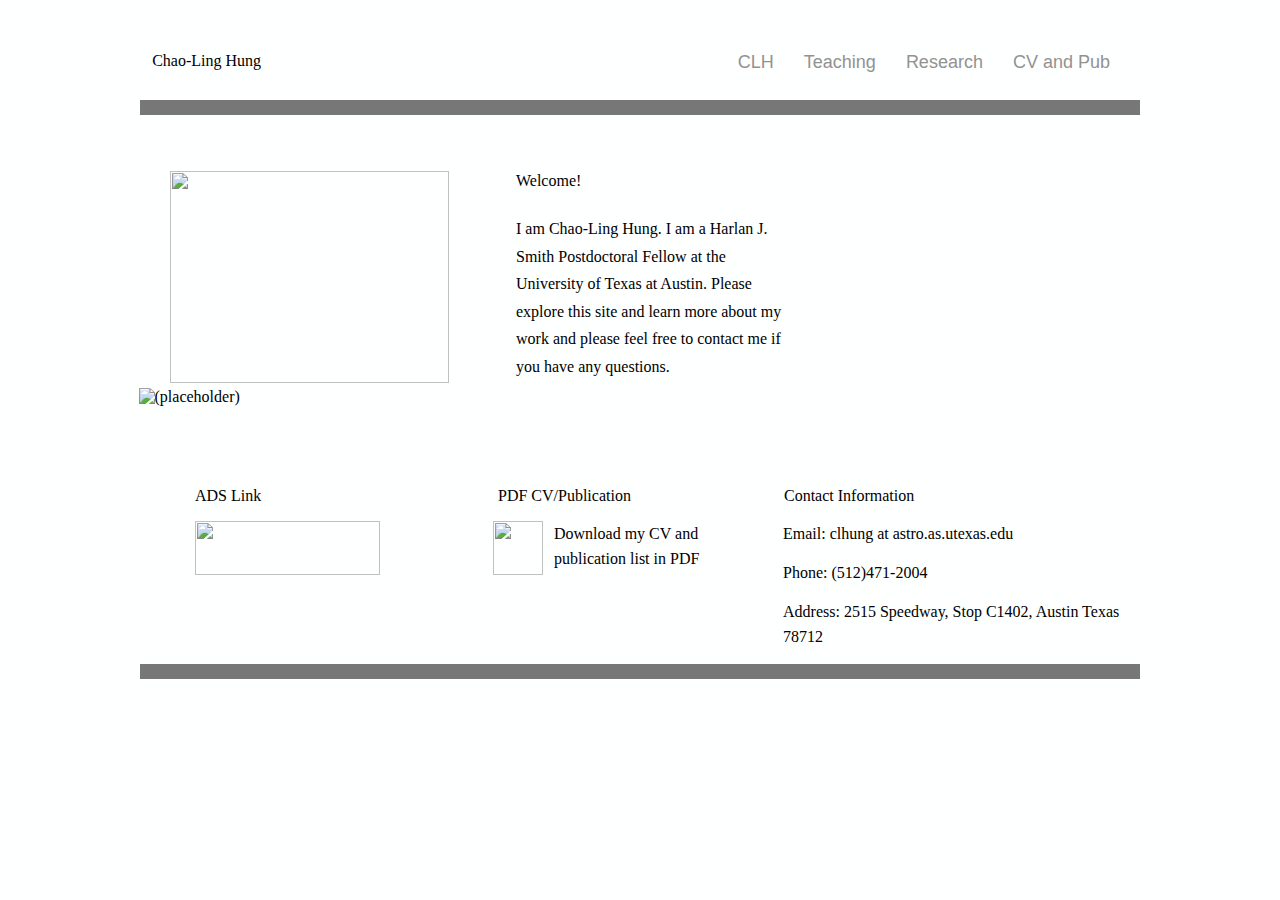
==== index.html @ 86fd1445 "initial commit" ====
<!DOCTYPE html><html><head><title></title><meta http-equiv="Content-type" content="text/html;charset=UTF-8" /><meta name="viewport" content="width=1000" /><meta name="description" content="" /><meta name="generator" content="EverWeb 1.9.6 (1532)" /><meta name="buildDate" content="Friday, November 18, 2016" /><link rel="canonical" href="http://" /><meta property="og:url" content="http://" /><meta property="og:image" content="http://ewExternalFiles/banner-1.jpg" /><meta property="og:type" content="website" /> <link rel="stylesheet" type="text/css" href="ew_css/textstyles.css" /><script type="text/javascript" src="ew_js/imageCode.js"></script><style type="text/css">a img {border:0px;}body {background-color: #FEFFFF;margin: 0px auto;}div.container {margin: 0px auto;width: 1000px;height: 779px;background-color: #FEFFFF;}.shape_1 {background-color:#777777;}.shape_9 {background-color:#777777;}#navmenu_menu0 {clear:both;float:left;margin:0;padding:0;width:100%;font-family:'Webdings','Helvetica';font-size:18px;z-index:1000;position:relative;}#navmenu_menu0 ul {margin:0;padding:0;list-style:none;position:relative;right:0px;float:right;}#navmenu_menu0 ul li {margin:0 30px 0 0;padding:0;float:left;position:relative;left:0px;}#navmenu_menu0 ul li a {display:block;margin:0;padding:0px;height: 18px;line-height: 18px;text-decoration:none;color:#929292;text-align: left;}#navmenu_menu0 ul li a:visited {text-decoration:none;color:#929292;}#navmenu_menu0 ul li a:hover {text-decoration:none;color:#929292;}#navmenu_menu0 ul li:hover a,#navmenu_menu0 ul li.hover a {text-decoration:none;color:#929292;}#navmenu_menu0 ul ul {z-index:11013;display:none;position:absolute;left:0;float:left;right:auto;padding-top:2px;}#navmenu_menu0 ul ul li {left:auto;margin:0;clear:left;float:left;width:100%;}#navmenu_menu0 ul ul li a,#navmenu_menu0 ul li.active li a,#navmenu_menu0 ul li:hover ul li a,#navmenu_menu0 ul li.hover ul li a {background:#CBCBCB;text-decoration:none;color:#929292;padding-top:0px;padding-bottom:0px;border-bottom:1px solid #000000;float:left;width:100%;text-align: left;white-space:nowrap;}#navmenu_menu0 ul ul li a:hover,#navmenu_menu0 ul li.active ul li a:hover,#navmenu_menu0 ul li:hover ul li a:hover,#navmenu_menu0 ul li.hover ul li a:hover {background:#AA7941;text-decoration:none;color:#929292;float:left;}#navmenu_menu0 ul li.last ul {left:auto; right:0;}#navmenu_menu0 ul li.last ul li {float:right;position:relative;right:0px;}#navmenu_menu0 ul li:hover ul,#navmenu_menu0 ul li.hover ul {display:block;}</style></head><body><div class="shadow"><div class="container"><header><div style="position:relative"><div class="shape_0" style="left:10px;top:33px;width:258px;height:63px;z-index:0;position:absolute;"><div style="margin: 4.32px 2.16px 4.32px 2.16px; "><p style="line-height:48px;margin-top:0px;margin-bottom:11.25px;" class="Style1">Chao-Ling Hung</p></div></div></div><div style="position:relative"><div class="ewnavmenu" id="navmenu_menu0" style="left:263px;top:53px;height:32px;width:707px;z-index:10013;position: absolute;"><ul><li><a class="main item0" href="index.html">CLH</a></li><li><a class="main item1" href="teaching.html">Teaching</a></li><li><a class="main item2" href="research.html">Research</a></li><li  style='margin-right:0px;' class="last"><a class="main item3" href="cv-and-pub.html">CV and Pub</a></li></ul></div></div></header><div class="content"><div style="position:relative"><div class="shape_1" style="left:0px;top:100px;width:1000px;height:15px;z-index:1;position:absolute;"></div></div><div style="position:relative"><div class="shape_2" style="left:376px;top:160px;width:267px;height:235px;z-index:2;position:absolute;"><p style="line-height:41.25px;margin-top:0px;margin-bottom:14.21875px;" class="Style2">Welcome! </p><p style="line-height:27.5px;margin-bottom:14.21875px;margin-top:0px;" class="Style3">I am Chao-Ling Hung. I am a Harlan J. Smith Postdoctoral Fellow at the University of Texas at Austin. Please explore this site and learn more about my work and please feel free to contact me if you have any questions.</p></div></div><div style="position:relative"><div class="shape_3" style="left:30px;top:171px;width:279px;height:212px;z-index:3;position:absolute;"><img src="images/clh/shapeimage_2-1.png" height="212" width="279" /></div><div style="left:22px;top:163px;height:237px;width:295px;background-image: url('images/clh/shape_frame_3.png');background-repeat: no-repeat;position:absolute;z-index:3;pointer-events:none;padding-left:8px;padding-right:8px;padding-top:8.4px"></div></div><div style="position:relative"><div class="shape_4" style="left:-1.5px;top:387.5px;width:1003px;height:128px;z-index:4;position:absolute;"><img src="images/clh/shape_4.png" height="128" width="1003" alt="(placeholder)" data-src2x="images/clh/shape_4@2x.png" srcset="images/clh/shape_4.png 1x, images/clh/shape_4@2x.png 2x" /></div></div><div style="position:relative"><div class="shape_5" style="left:358px;top:479px;width:171px;height:47px;z-index:5;position:absolute;"><p style="line-height:33.75px;margin-top:0px;margin-bottom:14.21875px;" class="Style4">PDF CV/Publication</p></div></div><div style="position:relative"><div class="shape_6" style="left:55px;top:479px;width:171px;height:47px;z-index:6;position:absolute;"><p style="line-height:33.75px;margin-top:0px;margin-bottom:14.21875px;" class="Style4">ADS Link</p></div></div><div style="position:relative"><div class="shape_7" style="left:644px;top:479px;width:171px;height:47px;z-index:7;position:absolute;"><p style="line-height:33.75px;margin-top:0px;margin-bottom:14.21875px;" class="Style4">Contact Information</p></div></div><div style="position:relative"><div class="shape_8" style="left:643px;top:521px;width:356px;height:151px;z-index:8;position:absolute;"><p style="line-height:25px;margin-top:0px;margin-bottom:14.21875px;" class="Style5">Email: clhung at astro.as.utexas.edu</p><p style="line-height:25px;margin-bottom:14.21875px;margin-top:0px;" class="Style5">Phone: (512)471-2004</p><p style="line-height:25px;margin-bottom:14.21875px;margin-top:0px;" class="Style5">Address: 2515 Speedway, Stop C1402, Austin Texas 78712</p></div></div><div style="position:relative"><div class="shape_9" style="left:0px;top:664px;width:1000px;height:15px;z-index:9;position:absolute;"></div></div><div style="position:relative"><a href="ewExternalFiles/CLHung-1.pdf" target="_blank"><div class="shape_10" style="left:353px;top:521px;width:50px;height:54px;z-index:10;position:absolute;"><img src="images/clh/Screen Shot 2016-09-16 at 4.15.38 PM.png" height="54" width="50" data-src2x="images/clh/Screen Shot 2016-09-16 at 4.15.38 PM@2x.png" srcset="images/clh/Screen%20Shot%202016-09-16%20at%204.15.38%20PM.png 1x, images/clh/Screen%20Shot%202016-09-16%20at%204.15.38%20PM@2x.png 2x" /></div></a></div><div style="position:relative"><div class="shape_11" style="left:414px;top:521px;width:183px;height:64px;z-index:11;position:absolute;"><p style="line-height:25px;margin-top:0px;margin-bottom:14.21875px;" class="Style5">Download my CV and publication list in PDF</p></div></div><div style="position:relative"><a href="https://ui.adsabs.harvard.edu/#search/q=*%3A*&sort=date%20desc%2C%20bibcode%20desc&__qid=b3a5bf146119a64412ed0a40abc47f52" target="_blank"><div class="shape_12" style="left:55px;top:521px;width:185px;height:54px;z-index:12;position:absolute;"><img src="images/clh/Screen Shot 2016-10-16 at 9.10.22 AM.png" height="54" width="185" data-src2x="images/clh/Screen Shot 2016-10-16 at 9.10.22 AM@2x.png" srcset="images/clh/Screen%20Shot%202016-10-16%20at%209.10.22%20AM.png 1x, images/clh/Screen%20Shot%202016-10-16%20at%209.10.22%20AM@2x.png 2x" /></div></a></div></div><footer></footer></div></div><script>
  (function(i,s,o,g,r,a,m){i['GoogleAnalyticsObject']=r;i[r]=i[r]||function(){
  (i[r].q=i[r].q||[]).push(arguments)},i[r].l=1*new Date();a=s.createElement(o),
  m=s.getElementsByTagName(o)[0];a.async=1;a.src=g;m.parentNode.insertBefore(a,m)
  })(window,document,'script','https://www.google-analytics.com/analytics.js','ga');

  ga('create', 'UA-87658137-1', 'auto');
  ga('send', 'pageview');

</script></body></html>
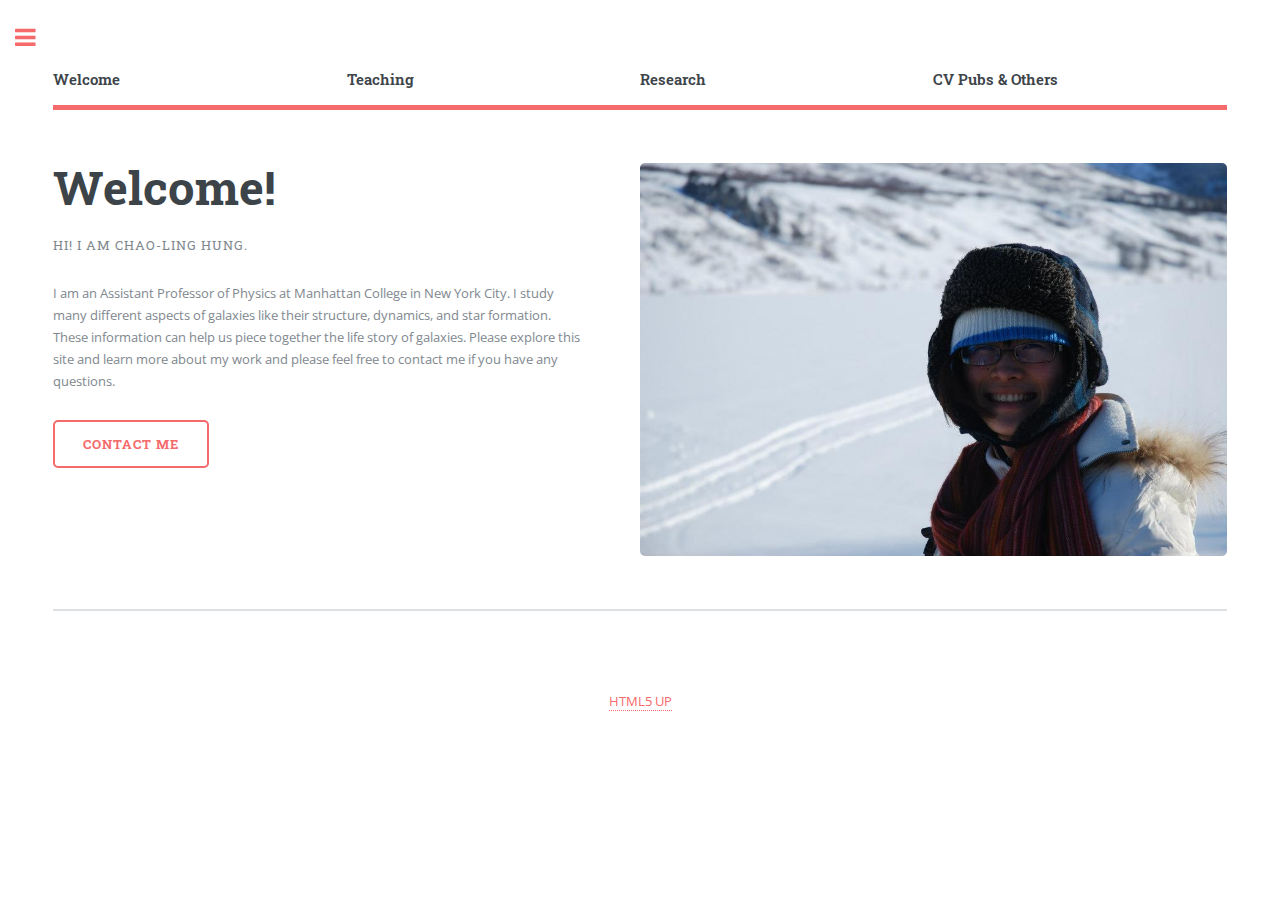
==== commit e844b7d0: "111717 add files" ====
--- a/index.html
+++ b/index.html
@@ -1,10 +1,109 @@
-<!DOCTYPE html><html><head><title></title><meta http-equiv="Content-type" content="text/html;charset=UTF-8" /><meta name="viewport" content="width=1000" /><meta name="description" content="" /><meta name="generator" content="EverWeb 1.9.6 (1532)" /><meta name="buildDate" content="Friday, November 18, 2016" /><link rel="canonical" href="http://" /><meta property="og:url" content="http://" /><meta property="og:image" content="http://ewExternalFiles/banner-1.jpg" /><meta property="og:type" content="website" /> <link rel="stylesheet" type="text/css" href="ew_css/textstyles.css" /><script type="text/javascript" src="ew_js/imageCode.js"></script><style type="text/css">a img {border:0px;}body {background-color: #FEFFFF;margin: 0px auto;}div.container {margin: 0px auto;width: 1000px;height: 779px;background-color: #FEFFFF;}.shape_1 {background-color:#777777;}.shape_9 {background-color:#777777;}#navmenu_menu0 {clear:both;float:left;margin:0;padding:0;width:100%;font-family:'Webdings','Helvetica';font-size:18px;z-index:1000;position:relative;}#navmenu_menu0 ul {margin:0;padding:0;list-style:none;position:relative;right:0px;float:right;}#navmenu_menu0 ul li {margin:0 30px 0 0;padding:0;float:left;position:relative;left:0px;}#navmenu_menu0 ul li a {display:block;margin:0;padding:0px;height: 18px;line-height: 18px;text-decoration:none;color:#929292;text-align: left;}#navmenu_menu0 ul li a:visited {text-decoration:none;color:#929292;}#navmenu_menu0 ul li a:hover {text-decoration:none;color:#929292;}#navmenu_menu0 ul li:hover a,#navmenu_menu0 ul li.hover a {text-decoration:none;color:#929292;}#navmenu_menu0 ul ul {z-index:11013;display:none;position:absolute;left:0;float:left;right:auto;padding-top:2px;}#navmenu_menu0 ul ul li {left:auto;margin:0;clear:left;float:left;width:100%;}#navmenu_menu0 ul ul li a,#navmenu_menu0 ul li.active li a,#navmenu_menu0 ul li:hover ul li a,#navmenu_menu0 ul li.hover ul li a {background:#CBCBCB;text-decoration:none;color:#929292;padding-top:0px;padding-bottom:0px;border-bottom:1px solid #000000;float:left;width:100%;text-align: left;white-space:nowrap;}#navmenu_menu0 ul ul li a:hover,#navmenu_menu0 ul li.active ul li a:hover,#navmenu_menu0 ul li:hover ul li a:hover,#navmenu_menu0 ul li.hover ul li a:hover {background:#AA7941;text-decoration:none;color:#929292;float:left;}#navmenu_menu0 ul li.last ul {left:auto; right:0;}#navmenu_menu0 ul li.last ul li {float:right;position:relative;right:0px;}#navmenu_menu0 ul li:hover ul,#navmenu_menu0 ul li.hover ul {display:block;}</style></head><body><div class="shadow"><div class="container"><header><div style="position:relative"><div class="shape_0" style="left:10px;top:33px;width:258px;height:63px;z-index:0;position:absolute;"><div style="margin: 4.32px 2.16px 4.32px 2.16px; "><p style="line-height:48px;margin-top:0px;margin-bottom:11.25px;" class="Style1">Chao-Ling Hung</p></div></div></div><div style="position:relative"><div class="ewnavmenu" id="navmenu_menu0" style="left:263px;top:53px;height:32px;width:707px;z-index:10013;position: absolute;"><ul><li><a class="main item0" href="index.html">CLH</a></li><li><a class="main item1" href="teaching.html">Teaching</a></li><li><a class="main item2" href="research.html">Research</a></li><li  style='margin-right:0px;' class="last"><a class="main item3" href="cv-and-pub.html">CV and Pub</a></li></ul></div></div></header><div class="content"><div style="position:relative"><div class="shape_1" style="left:0px;top:100px;width:1000px;height:15px;z-index:1;position:absolute;"></div></div><div style="position:relative"><div class="shape_2" style="left:376px;top:160px;width:267px;height:235px;z-index:2;position:absolute;"><p style="line-height:41.25px;margin-top:0px;margin-bottom:14.21875px;" class="Style2">Welcome! </p><p style="line-height:27.5px;margin-bottom:14.21875px;margin-top:0px;" class="Style3">I am Chao-Ling Hung. I am a Harlan J. Smith Postdoctoral Fellow at the University of Texas at Austin. Please explore this site and learn more about my work and please feel free to contact me if you have any questions.</p></div></div><div style="position:relative"><div class="shape_3" style="left:30px;top:171px;width:279px;height:212px;z-index:3;position:absolute;"><img src="images/clh/shapeimage_2-1.png" height="212" width="279" /></div><div style="left:22px;top:163px;height:237px;width:295px;background-image: url('images/clh/shape_frame_3.png');background-repeat: no-repeat;position:absolute;z-index:3;pointer-events:none;padding-left:8px;padding-right:8px;padding-top:8.4px"></div></div><div style="position:relative"><div class="shape_4" style="left:-1.5px;top:387.5px;width:1003px;height:128px;z-index:4;position:absolute;"><img src="images/clh/shape_4.png" height="128" width="1003" alt="(placeholder)" data-src2x="images/clh/shape_4@2x.png" srcset="images/clh/shape_4.png 1x, images/clh/shape_4@2x.png 2x" /></div></div><div style="position:relative"><div class="shape_5" style="left:358px;top:479px;width:171px;height:47px;z-index:5;position:absolute;"><p style="line-height:33.75px;margin-top:0px;margin-bottom:14.21875px;" class="Style4">PDF CV/Publication</p></div></div><div style="position:relative"><div class="shape_6" style="left:55px;top:479px;width:171px;height:47px;z-index:6;position:absolute;"><p style="line-height:33.75px;margin-top:0px;margin-bottom:14.21875px;" class="Style4">ADS Link</p></div></div><div style="position:relative"><div class="shape_7" style="left:644px;top:479px;width:171px;height:47px;z-index:7;position:absolute;"><p style="line-height:33.75px;margin-top:0px;margin-bottom:14.21875px;" class="Style4">Contact Information</p></div></div><div style="position:relative"><div class="shape_8" style="left:643px;top:521px;width:356px;height:151px;z-index:8;position:absolute;"><p style="line-height:25px;margin-top:0px;margin-bottom:14.21875px;" class="Style5">Email: clhung at astro.as.utexas.edu</p><p style="line-height:25px;margin-bottom:14.21875px;margin-top:0px;" class="Style5">Phone: (512)471-2004</p><p style="line-height:25px;margin-bottom:14.21875px;margin-top:0px;" class="Style5">Address: 2515 Speedway, Stop C1402, Austin Texas 78712</p></div></div><div style="position:relative"><div class="shape_9" style="left:0px;top:664px;width:1000px;height:15px;z-index:9;position:absolute;"></div></div><div style="position:relative"><a href="ewExternalFiles/CLHung-1.pdf" target="_blank"><div class="shape_10" style="left:353px;top:521px;width:50px;height:54px;z-index:10;position:absolute;"><img src="images/clh/Screen Shot 2016-09-16 at 4.15.38 PM.png" height="54" width="50" data-src2x="images/clh/Screen Shot 2016-09-16 at 4.15.38 PM@2x.png" srcset="images/clh/Screen%20Shot%202016-09-16%20at%204.15.38%20PM.png 1x, images/clh/Screen%20Shot%202016-09-16%20at%204.15.38%20PM@2x.png 2x" /></div></a></div><div style="position:relative"><div class="shape_11" style="left:414px;top:521px;width:183px;height:64px;z-index:11;position:absolute;"><p style="line-height:25px;margin-top:0px;margin-bottom:14.21875px;" class="Style5">Download my CV and publication list in PDF</p></div></div><div style="position:relative"><a href="https://ui.adsabs.harvard.edu/#search/q=*%3A*&sort=date%20desc%2C%20bibcode%20desc&__qid=b3a5bf146119a64412ed0a40abc47f52" target="_blank"><div class="shape_12" style="left:55px;top:521px;width:185px;height:54px;z-index:12;position:absolute;"><img src="images/clh/Screen Shot 2016-10-16 at 9.10.22 AM.png" height="54" width="185" data-src2x="images/clh/Screen Shot 2016-10-16 at 9.10.22 AM@2x.png" srcset="images/clh/Screen%20Shot%202016-10-16%20at%209.10.22%20AM.png 1x, images/clh/Screen%20Shot%202016-10-16%20at%209.10.22%20AM@2x.png 2x" /></div></a></div></div><footer></footer></div></div><script>
-  (function(i,s,o,g,r,a,m){i['GoogleAnalyticsObject']=r;i[r]=i[r]||function(){
-  (i[r].q=i[r].q||[]).push(arguments)},i[r].l=1*new Date();a=s.createElement(o),
-  m=s.getElementsByTagName(o)[0];a.async=1;a.src=g;m.parentNode.insertBefore(a,m)
-  })(window,document,'script','https://www.google-analytics.com/analytics.js','ga');
-
-  ga('create', 'UA-87658137-1', 'auto');
-  ga('send', 'pageview');
-
-</script></body></html>+<!DOCTYPE HTML>
+<!--
+	Editorial by HTML5 UP
+	html5up.net | @ajlkn
+	Free for personal and commercial use under the CCA 3.0 license (html5up.net/license)
+-->
+<html>
+	<head>
+		<title>Chao-Ling Hung</title>
+		<meta charset="utf-8" />
+		<meta name="viewport" content="width=device-width, initial-scale=1, user-scalable=no" />
+		<!--[if lte IE 8]><script src="assets/js/ie/html5shiv.js"></script><![endif]-->
+		<link rel="stylesheet" href="assets/css/main.css" />
+		<!--[if lte IE 9]><link rel="stylesheet" href="assets/css/ie9.css" /><![endif]-->
+		<!--[if lte IE 8]><link rel="stylesheet" href="assets/css/ie8.css" /><![endif]-->
+	</head>
+	<body>
+
+		<!-- Wrapper -->
+			<div id="wrapper">
+
+				<!-- Main -->
+					<div id="main">
+						<div class="inner">
+
+							<!-- Header -->
+								<header id="header">
+									<a href="index.html" class="logo"><strong>Welcome</strong></a>
+									<a href="teaching.html" class="logo"><strong>Teaching</strong></a>
+									<a href="research.html" class="logo"><strong>Research</strong></a>
+									<a href="others.html" class="logo"><strong>CV Pubs & Others</strong></a>
+								</header>
+
+							<!-- Banner -->
+								<section id="banner">
+									<div class="content">
+										<header>
+											<h1>Welcome!<br />
+											</h1>
+                                            <p>Hi! I am Chao-Ling Hung.</p>
+                                            </header>
+                                            <p>I am an Assistant Professor of Physics at Manhattan College in New York City. I study many different aspects of galaxies like their structure, dynamics, and star formation. These information can help us piece together the life story of galaxies. Please explore this site and learn more about my work and please feel free to contact me if you have any questions.</p>
+										<ul class="actions">
+											<li><a href="mailto:chaoling.hung@manhattan.edu" class="button big">Contact Me</a></li>
+										</ul>
+									</div>
+									<span class="image object">
+										<img src="images/Hung.jpg" alt="" />
+									</span>
+                                    <header class="major">
+                                    </section>
+
+<!-- Section -->
+                                   <section>
+                                   <div class="features"></div>
+                                       <div style="text-align:center">
+                                       <a  href="http://html5up.net" target="_blank" class="logo">HTML5 UP</a>
+                                       </div>    
+                                   </section>
+
+				<!-- Sidebar -->
+					<div id="sidebar">
+						<div class="inner">
+
+							<!-- Menu -->
+								<nav id="menu">
+									<header class="major">
+										<h2>Menu</h2>
+									</header>
+									<ul>
+										<li><a href="index.html">Welcome</a></li>
+										<li><a href="teaching.html">Teaching</a></li>
+										<li><a href="research.html">Research</a></li>
+										<li><a href="others.html">CV Pubs & Others</a></li>
+									</ul>
+								</nav>
+
+							<!-- Section -->
+								<section>
+									<header class="major">
+										<h2>Get in touch</h2>
+									</header>
+									<ul class="contact">
+										<li class="fa-envelope-o">chaoling.hung@manhattan.edu</li>
+										<li class="fa-phone">(718) 862-7948</li>
+										<li class="fa-home">4513 Manhattan College Pkwy<br />
+										Bronx, NY 10471</li>
+									</ul>
+								</section>
+
+							<!-- Footer -->
+								<footer id="footer">
+									<p class="copyright">&copy; Chao-Ling Hung. All rights reserved. Design: <a href="https://html5up.net" target="_blank">HTML5 UP</a>.</p>
+								</footer>
+
+						</div>
+					</div>
+
+			</div>
+
+		<!-- Scripts -->
+			<script src="assets/js/jquery.min.js"></script>
+			<script src="assets/js/skel.min.js"></script>
+			<script src="assets/js/util.js"></script>
+			<!--[if lte IE 8]><script src="assets/js/ie/respond.min.js"></script><![endif]-->
+			<script src="assets/js/main.js"></script>
+
+	</body>
+</html>
--- a/assets/css/main.css
+++ b/assets/css/main.css
@@ -0,0 +1,4064 @@
+@import url(font-awesome.min.css);
+@import url("https://fonts.googleapis.com/css?family=Open+Sans:400,600,400italic,600italic|Roboto+Slab:400,700");
+
+/*
+	Editorial by HTML5 UP
+	html5up.net | @ajlkn
+	Free for personal and commercial use under the CCA 3.0 license (html5up.net/license)
+*/
+
+/* Reset */
+
+	html, body, div, span, applet, object, iframe, h1, h2, h3, h4, h5, h6, p, blockquote, pre, a, abbr, acronym, address, big, cite, code, del, dfn, em, img, ins, kbd, q, s, samp, small, strike, strong, sub, sup, tt, var, b, u, i, center, dl, dt, dd, ol, ul, li, fieldset, form, label, legend, table, caption, tbody, tfoot, thead, tr, th, td, article, aside, canvas, details, embed, figure, figcaption, footer, header, hgroup, menu, nav, output, ruby, section, summary, time, mark, audio, video {
+		margin: 0;
+		padding: 0;
+		border: 0;
+		font-size: 100%;
+		font: inherit;
+		vertical-align: baseline;
+	}
+
+	article, aside, details, figcaption, figure, footer, header, hgroup, menu, nav, section {
+		display: block;
+	}
+
+	body {
+		line-height: 1;
+	}
+
+	ol, ul {
+		list-style: none;
+	}
+
+	blockquote, q {
+		quotes: none;
+	}
+
+	blockquote:before, blockquote:after, q:before, q:after {
+		content: '';
+		content: none;
+	}
+
+	table {
+		border-collapse: collapse;
+		border-spacing: 0;
+	}
+
+	body {
+		-webkit-text-size-adjust: none;
+	}
+
+/* Box Model */
+
+	*, *:before, *:after {
+		-moz-box-sizing: border-box;
+		-webkit-box-sizing: border-box;
+		box-sizing: border-box;
+	}
+
+/* Grid */
+
+	.row {
+		border-bottom: solid 1px transparent;
+		-moz-box-sizing: border-box;
+		-webkit-box-sizing: border-box;
+		box-sizing: border-box;
+	}
+
+	.row > * {
+		float: left;
+		-moz-box-sizing: border-box;
+		-webkit-box-sizing: border-box;
+		box-sizing: border-box;
+	}
+
+	.row:after, .row:before {
+		content: '';
+		display: block;
+		clear: both;
+		height: 0;
+	}
+
+	.row.uniform > * > :first-child {
+		margin-top: 0;
+	}
+
+	.row.uniform > * > :last-child {
+		margin-bottom: 0;
+	}
+
+	.row.\30 \25 > * {
+		padding: 0 0 0 0em;
+	}
+
+	.row.\30 \25 {
+		margin: 0 0 -1px 0em;
+	}
+
+	.row.uniform.\30 \25 > * {
+		padding: 0em 0 0 0em;
+	}
+
+	.row.uniform.\30 \25 {
+		margin: 0em 0 -1px 0em;
+	}
+
+	.row > * {
+		padding: 0 0 0 1.5em;
+	}
+
+	.row {
+		margin: 0 0 -1px -1.5em;
+	}
+
+	.row.uniform > * {
+		padding: 1.5em 0 0 1.5em;
+	}
+
+	.row.uniform {
+		margin: -1.5em 0 -1px -1.5em;
+	}
+
+	.row.\32 00\25 > * {
+		padding: 0 0 0 3em;
+	}
+
+	.row.\32 00\25 {
+		margin: 0 0 -1px -3em;
+	}
+
+	.row.uniform.\32 00\25 > * {
+		padding: 3em 0 0 3em;
+	}
+
+	.row.uniform.\32 00\25 {
+		margin: -3em 0 -1px -3em;
+	}
+
+	.row.\31 50\25 > * {
+		padding: 0 0 0 2.25em;
+	}
+
+	.row.\31 50\25 {
+		margin: 0 0 -1px -2.25em;
+	}
+
+	.row.uniform.\31 50\25 > * {
+		padding: 2.25em 0 0 2.25em;
+	}
+
+	.row.uniform.\31 50\25 {
+		margin: -2.25em 0 -1px -2.25em;
+	}
+
+	.row.\35 0\25 > * {
+		padding: 0 0 0 0.75em;
+	}
+
+	.row.\35 0\25 {
+		margin: 0 0 -1px -0.75em;
+	}
+
+	.row.uniform.\35 0\25 > * {
+		padding: 0.75em 0 0 0.75em;
+	}
+
+	.row.uniform.\35 0\25 {
+		margin: -0.75em 0 -1px -0.75em;
+	}
+
+	.row.\32 5\25 > * {
+		padding: 0 0 0 0.375em;
+	}
+
+	.row.\32 5\25 {
+		margin: 0 0 -1px -0.375em;
+	}
+
+	.row.uniform.\32 5\25 > * {
+		padding: 0.375em 0 0 0.375em;
+	}
+
+	.row.uniform.\32 5\25 {
+		margin: -0.375em 0 -1px -0.375em;
+	}
+
+	.\31 2u, .\31 2u\24 {
+		width: 100%;
+		clear: none;
+		margin-left: 0;
+	}
+
+	.\31 1u, .\31 1u\24 {
+		width: 91.6666666667%;
+		clear: none;
+		margin-left: 0;
+	}
+
+	.\31 0u, .\31 0u\24 {
+		width: 83.3333333333%;
+		clear: none;
+		margin-left: 0;
+	}
+
+	.\39 u, .\39 u\24 {
+		width: 75%;
+		clear: none;
+		margin-left: 0;
+	}
+
+	.\38 u, .\38 u\24 {
+		width: 66.6666666667%;
+		clear: none;
+		margin-left: 0;
+	}
+
+	.\37 u, .\37 u\24 {
+		width: 58.3333333333%;
+		clear: none;
+		margin-left: 0;
+	}
+
+	.\36 u, .\36 u\24 {
+		width: 50%;
+		clear: none;
+		margin-left: 0;
+	}
+
+	.\35 u, .\35 u\24 {
+		width: 41.6666666667%;
+		clear: none;
+		margin-left: 0;
+	}
+
+	.\34 u, .\34 u\24 {
+		width: 33.3333333333%;
+		clear: none;
+		margin-left: 0;
+	}
+
+	.\33 u, .\33 u\24 {
+		width: 25%;
+		clear: none;
+		margin-left: 0;
+	}
+
+	.\32 u, .\32 u\24 {
+		width: 16.6666666667%;
+		clear: none;
+		margin-left: 0;
+	}
+
+	.\31 u, .\31 u\24 {
+		width: 8.3333333333%;
+		clear: none;
+		margin-left: 0;
+	}
+
+	.\31 2u\24 + *,
+	.\31 1u\24 + *,
+	.\31 0u\24 + *,
+	.\39 u\24 + *,
+	.\38 u\24 + *,
+	.\37 u\24 + *,
+	.\36 u\24 + *,
+	.\35 u\24 + *,
+	.\34 u\24 + *,
+	.\33 u\24 + *,
+	.\32 u\24 + *,
+	.\31 u\24 + * {
+		clear: left;
+	}
+
+	.\-11u {
+		margin-left: 91.66667%;
+	}
+
+	.\-10u {
+		margin-left: 83.33333%;
+	}
+
+	.\-9u {
+		margin-left: 75%;
+	}
+
+	.\-8u {
+		margin-left: 66.66667%;
+	}
+
+	.\-7u {
+		margin-left: 58.33333%;
+	}
+
+	.\-6u {
+		margin-left: 50%;
+	}
+
+	.\-5u {
+		margin-left: 41.66667%;
+	}
+
+	.\-4u {
+		margin-left: 33.33333%;
+	}
+
+	.\-3u {
+		margin-left: 25%;
+	}
+
+	.\-2u {
+		margin-left: 16.66667%;
+	}
+
+	.\-1u {
+		margin-left: 8.33333%;
+	}
+
+	@media screen and (max-width: 1680px) {
+
+		.row > * {
+			padding: 0 0 0 1.5em;
+		}
+
+		.row {
+			margin: 0 0 -1px -1.5em;
+		}
+
+		.row.uniform > * {
+			padding: 1.5em 0 0 1.5em;
+		}
+
+		.row.uniform {
+			margin: -1.5em 0 -1px -1.5em;
+		}
+
+		.row.\32 00\25 > * {
+			padding: 0 0 0 3em;
+		}
+
+		.row.\32 00\25 {
+			margin: 0 0 -1px -3em;
+		}
+
+		.row.uniform.\32 00\25 > * {
+			padding: 3em 0 0 3em;
+		}
+
+		.row.uniform.\32 00\25 {
+			margin: -3em 0 -1px -3em;
+		}
+
+		.row.\31 50\25 > * {
+			padding: 0 0 0 2.25em;
+		}
+
+		.row.\31 50\25 {
+			margin: 0 0 -1px -2.25em;
+		}
+
+		.row.uniform.\31 50\25 > * {
+			padding: 2.25em 0 0 2.25em;
+		}
+
+		.row.uniform.\31 50\25 {
+			margin: -2.25em 0 -1px -2.25em;
+		}
+
+		.row.\35 0\25 > * {
+			padding: 0 0 0 0.75em;
+		}
+
+		.row.\35 0\25 {
+			margin: 0 0 -1px -0.75em;
+		}
+
+		.row.uniform.\35 0\25 > * {
+			padding: 0.75em 0 0 0.75em;
+		}
+
+		.row.uniform.\35 0\25 {
+			margin: -0.75em 0 -1px -0.75em;
+		}
+
+		.row.\32 5\25 > * {
+			padding: 0 0 0 0.375em;
+		}
+
+		.row.\32 5\25 {
+			margin: 0 0 -1px -0.375em;
+		}
+
+		.row.uniform.\32 5\25 > * {
+			padding: 0.375em 0 0 0.375em;
+		}
+
+		.row.uniform.\32 5\25 {
+			margin: -0.375em 0 -1px -0.375em;
+		}
+
+		.\31 2u\28xlarge\29, .\31 2u\24\28xlarge\29 {
+			width: 100%;
+			clear: none;
+			margin-left: 0;
+		}
+
+		.\31 1u\28xlarge\29, .\31 1u\24\28xlarge\29 {
+			width: 91.6666666667%;
+			clear: none;
+			margin-left: 0;
+		}
+
+		.\31 0u\28xlarge\29, .\31 0u\24\28xlarge\29 {
+			width: 83.3333333333%;
+			clear: none;
+			margin-left: 0;
+		}
+
+		.\39 u\28xlarge\29, .\39 u\24\28xlarge\29 {
+			width: 75%;
+			clear: none;
+			margin-left: 0;
+		}
+
+		.\38 u\28xlarge\29, .\38 u\24\28xlarge\29 {
+			width: 66.6666666667%;
+			clear: none;
+			margin-left: 0;
+		}
+
+		.\37 u\28xlarge\29, .\37 u\24\28xlarge\29 {
+			width: 58.3333333333%;
+			clear: none;
+			margin-left: 0;
+		}
+
+		.\36 u\28xlarge\29, .\36 u\24\28xlarge\29 {
+			width: 50%;
+			clear: none;
+			margin-left: 0;
+		}
+
+		.\35 u\28xlarge\29, .\35 u\24\28xlarge\29 {
+			width: 41.6666666667%;
+			clear: none;
+			margin-left: 0;
+		}
+
+		.\34 u\28xlarge\29, .\34 u\24\28xlarge\29 {
+			width: 33.3333333333%;
+			clear: none;
+			margin-left: 0;
+		}
+
+		.\33 u\28xlarge\29, .\33 u\24\28xlarge\29 {
+			width: 25%;
+			clear: none;
+			margin-left: 0;
+		}
+
+		.\32 u\28xlarge\29, .\32 u\24\28xlarge\29 {
+			width: 16.6666666667%;
+			clear: none;
+			margin-left: 0;
+		}
+
+		.\31 u\28xlarge\29, .\31 u\24\28xlarge\29 {
+			width: 8.3333333333%;
+			clear: none;
+			margin-left: 0;
+		}
+
+		.\31 2u\24\28xlarge\29 + *,
+		.\31 1u\24\28xlarge\29 + *,
+		.\31 0u\24\28xlarge\29 + *,
+		.\39 u\24\28xlarge\29 + *,
+		.\38 u\24\28xlarge\29 + *,
+		.\37 u\24\28xlarge\29 + *,
+		.\36 u\24\28xlarge\29 + *,
+		.\35 u\24\28xlarge\29 + *,
+		.\34 u\24\28xlarge\29 + *,
+		.\33 u\24\28xlarge\29 + *,
+		.\32 u\24\28xlarge\29 + *,
+		.\31 u\24\28xlarge\29 + * {
+			clear: left;
+		}
+
+		.\-11u\28xlarge\29 {
+			margin-left: 91.66667%;
+		}
+
+		.\-10u\28xlarge\29 {
+			margin-left: 83.33333%;
+		}
+
+		.\-9u\28xlarge\29 {
+			margin-left: 75%;
+		}
+
+		.\-8u\28xlarge\29 {
+			margin-left: 66.66667%;
+		}
+
+		.\-7u\28xlarge\29 {
+			margin-left: 58.33333%;
+		}
+
+		.\-6u\28xlarge\29 {
+			margin-left: 50%;
+		}
+
+		.\-5u\28xlarge\29 {
+			margin-left: 41.66667%;
+		}
+
+		.\-4u\28xlarge\29 {
+			margin-left: 33.33333%;
+		}
+
+		.\-3u\28xlarge\29 {
+			margin-left: 25%;
+		}
+
+		.\-2u\28xlarge\29 {
+			margin-left: 16.66667%;
+		}
+
+		.\-1u\28xlarge\29 {
+			margin-left: 8.33333%;
+		}
+
+	}
+
+	@media screen and (max-width: 1280px) {
+
+		.row > * {
+			padding: 0 0 0 1.5em;
+		}
+
+		.row {
+			margin: 0 0 -1px -1.5em;
+		}
+
+		.row.uniform > * {
+			padding: 1.5em 0 0 1.5em;
+		}
+
+		.row.uniform {
+			margin: -1.5em 0 -1px -1.5em;
+		}
+
+		.row.\32 00\25 > * {
+			padding: 0 0 0 3em;
+		}
+
+		.row.\32 00\25 {
+			margin: 0 0 -1px -3em;
+		}
+
+		.row.uniform.\32 00\25 > * {
+			padding: 3em 0 0 3em;
+		}
+
+		.row.uniform.\32 00\25 {
+			margin: -3em 0 -1px -3em;
+		}
+
+		.row.\31 50\25 > * {
+			padding: 0 0 0 2.25em;
+		}
+
+		.row.\31 50\25 {
+			margin: 0 0 -1px -2.25em;
+		}
+
+		.row.uniform.\31 50\25 > * {
+			padding: 2.25em 0 0 2.25em;
+		}
+
+		.row.uniform.\31 50\25 {
+			margin: -2.25em 0 -1px -2.25em;
+		}
+
+		.row.\35 0\25 > * {
+			padding: 0 0 0 0.75em;
+		}
+
+		.row.\35 0\25 {
+			margin: 0 0 -1px -0.75em;
+		}
+
+		.row.uniform.\35 0\25 > * {
+			padding: 0.75em 0 0 0.75em;
+		}
+
+		.row.uniform.\35 0\25 {
+			margin: -0.75em 0 -1px -0.75em;
+		}
+
+		.row.\32 5\25 > * {
+			padding: 0 0 0 0.375em;
+		}
+
+		.row.\32 5\25 {
+			margin: 0 0 -1px -0.375em;
+		}
+
+		.row.uniform.\32 5\25 > * {
+			padding: 0.375em 0 0 0.375em;
+		}
+
+		.row.uniform.\32 5\25 {
+			margin: -0.375em 0 -1px -0.375em;
+		}
+
+		.\31 2u\28large\29, .\31 2u\24\28large\29 {
+			width: 100%;
+			clear: none;
+			margin-left: 0;
+		}
+
+		.\31 1u\28large\29, .\31 1u\24\28large\29 {
+			width: 91.6666666667%;
+			clear: none;
+			margin-left: 0;
+		}
+
+		.\31 0u\28large\29, .\31 0u\24\28large\29 {
+			width: 83.3333333333%;
+			clear: none;
+			margin-left: 0;
+		}
+
+		.\39 u\28large\29, .\39 u\24\28large\29 {
+			width: 75%;
+			clear: none;
+			margin-left: 0;
+		}
+
+		.\38 u\28large\29, .\38 u\24\28large\29 {
+			width: 66.6666666667%;
+			clear: none;
+			margin-left: 0;
+		}
+
+		.\37 u\28large\29, .\37 u\24\28large\29 {
+			width: 58.3333333333%;
+			clear: none;
+			margin-left: 0;
+		}
+
+		.\36 u\28large\29, .\36 u\24\28large\29 {
+			width: 50%;
+			clear: none;
+			margin-left: 0;
+		}
+
+		.\35 u\28large\29, .\35 u\24\28large\29 {
+			width: 41.6666666667%;
+			clear: none;
+			margin-left: 0;
+		}
+
+		.\34 u\28large\29, .\34 u\24\28large\29 {
+			width: 33.3333333333%;
+			clear: none;
+			margin-left: 0;
+		}
+
+		.\33 u\28large\29, .\33 u\24\28large\29 {
+			width: 25%;
+			clear: none;
+			margin-left: 0;
+		}
+
+		.\32 u\28large\29, .\32 u\24\28large\29 {
+			width: 16.6666666667%;
+			clear: none;
+			margin-left: 0;
+		}
+
+		.\31 u\28large\29, .\31 u\24\28large\29 {
+			width: 8.3333333333%;
+			clear: none;
+			margin-left: 0;
+		}
+
+		.\31 2u\24\28large\29 + *,
+		.\31 1u\24\28large\29 + *,
+		.\31 0u\24\28large\29 + *,
+		.\39 u\24\28large\29 + *,
+		.\38 u\24\28large\29 + *,
+		.\37 u\24\28large\29 + *,
+		.\36 u\24\28large\29 + *,
+		.\35 u\24\28large\29 + *,
+		.\34 u\24\28large\29 + *,
+		.\33 u\24\28large\29 + *,
+		.\32 u\24\28large\29 + *,
+		.\31 u\24\28large\29 + * {
+			clear: left;
+		}
+
+		.\-11u\28large\29 {
+			margin-left: 91.66667%;
+		}
+
+		.\-10u\28large\29 {
+			margin-left: 83.33333%;
+		}
+
+		.\-9u\28large\29 {
+			margin-left: 75%;
+		}
+
+		.\-8u\28large\29 {
+			margin-left: 66.66667%;
+		}
+
+		.\-7u\28large\29 {
+			margin-left: 58.33333%;
+		}
+
+		.\-6u\28large\29 {
+			margin-left: 50%;
+		}
+
+		.\-5u\28large\29 {
+			margin-left: 41.66667%;
+		}
+
+		.\-4u\28large\29 {
+			margin-left: 33.33333%;
+		}
+
+		.\-3u\28large\29 {
+			margin-left: 25%;
+		}
+
+		.\-2u\28large\29 {
+			margin-left: 16.66667%;
+		}
+
+		.\-1u\28large\29 {
+			margin-left: 8.33333%;
+		}
+
+	}
+
+	@media screen and (max-width: 980px) {
+
+		.row > * {
+			padding: 0 0 0 1.5em;
+		}
+
+		.row {
+			margin: 0 0 -1px -1.5em;
+		}
+
+		.row.uniform > * {
+			padding: 1.5em 0 0 1.5em;
+		}
+
+		.row.uniform {
+			margin: -1.5em 0 -1px -1.5em;
+		}
+
+		.row.\32 00\25 > * {
+			padding: 0 0 0 3em;
+		}
+
+		.row.\32 00\25 {
+			margin: 0 0 -1px -3em;
+		}
+
+		.row.uniform.\32 00\25 > * {
+			padding: 3em 0 0 3em;
+		}
+
+		.row.uniform.\32 00\25 {
+			margin: -3em 0 -1px -3em;
+		}
+
+		.row.\31 50\25 > * {
+			padding: 0 0 0 2.25em;
+		}
+
+		.row.\31 50\25 {
+			margin: 0 0 -1px -2.25em;
+		}
+
+		.row.uniform.\31 50\25 > * {
+			padding: 2.25em 0 0 2.25em;
+		}
+
+		.row.uniform.\31 50\25 {
+			margin: -2.25em 0 -1px -2.25em;
+		}
+
+		.row.\35 0\25 > * {
+			padding: 0 0 0 0.75em;
+		}
+
+		.row.\35 0\25 {
+			margin: 0 0 -1px -0.75em;
+		}
+
+		.row.uniform.\35 0\25 > * {
+			padding: 0.75em 0 0 0.75em;
+		}
+
+		.row.uniform.\35 0\25 {
+			margin: -0.75em 0 -1px -0.75em;
+		}
+
+		.row.\32 5\25 > * {
+			padding: 0 0 0 0.375em;
+		}
+
+		.row.\32 5\25 {
+			margin: 0 0 -1px -0.375em;
+		}
+
+		.row.uniform.\32 5\25 > * {
+			padding: 0.375em 0 0 0.375em;
+		}
+
+		.row.uniform.\32 5\25 {
+			margin: -0.375em 0 -1px -0.375em;
+		}
+
+		.\31 2u\28medium\29, .\31 2u\24\28medium\29 {
+			width: 100%;
+			clear: none;
+			margin-left: 0;
+		}
+
+		.\31 1u\28medium\29, .\31 1u\24\28medium\29 {
+			width: 91.6666666667%;
+			clear: none;
+			margin-left: 0;
+		}
+
+		.\31 0u\28medium\29, .\31 0u\24\28medium\29 {
+			width: 83.3333333333%;
+			clear: none;
+			margin-left: 0;
+		}
+
+		.\39 u\28medium\29, .\39 u\24\28medium\29 {
+			width: 75%;
+			clear: none;
+			margin-left: 0;
+		}
+
+		.\38 u\28medium\29, .\38 u\24\28medium\29 {
+			width: 66.6666666667%;
+			clear: none;
+			margin-left: 0;
+		}
+
+		.\37 u\28medium\29, .\37 u\24\28medium\29 {
+			width: 58.3333333333%;
+			clear: none;
+			margin-left: 0;
+		}
+
+		.\36 u\28medium\29, .\36 u\24\28medium\29 {
+			width: 50%;
+			clear: none;
+			margin-left: 0;
+		}
+
+		.\35 u\28medium\29, .\35 u\24\28medium\29 {
+			width: 41.6666666667%;
+			clear: none;
+			margin-left: 0;
+		}
+
+		.\34 u\28medium\29, .\34 u\24\28medium\29 {
+			width: 33.3333333333%;
+			clear: none;
+			margin-left: 0;
+		}
+
+		.\33 u\28medium\29, .\33 u\24\28medium\29 {
+			width: 25%;
+			clear: none;
+			margin-left: 0;
+		}
+
+		.\32 u\28medium\29, .\32 u\24\28medium\29 {
+			width: 16.6666666667%;
+			clear: none;
+			margin-left: 0;
+		}
+
+		.\31 u\28medium\29, .\31 u\24\28medium\29 {
+			width: 8.3333333333%;
+			clear: none;
+			margin-left: 0;
+		}
+
+		.\31 2u\24\28medium\29 + *,
+		.\31 1u\24\28medium\29 + *,
+		.\31 0u\24\28medium\29 + *,
+		.\39 u\24\28medium\29 + *,
+		.\38 u\24\28medium\29 + *,
+		.\37 u\24\28medium\29 + *,
+		.\36 u\24\28medium\29 + *,
+		.\35 u\24\28medium\29 + *,
+		.\34 u\24\28medium\29 + *,
+		.\33 u\24\28medium\29 + *,
+		.\32 u\24\28medium\29 + *,
+		.\31 u\24\28medium\29 + * {
+			clear: left;
+		}
+
+		.\-11u\28medium\29 {
+			margin-left: 91.66667%;
+		}
+
+		.\-10u\28medium\29 {
+			margin-left: 83.33333%;
+		}
+
+		.\-9u\28medium\29 {
+			margin-left: 75%;
+		}
+
+		.\-8u\28medium\29 {
+			margin-left: 66.66667%;
+		}
+
+		.\-7u\28medium\29 {
+			margin-left: 58.33333%;
+		}
+
+		.\-6u\28medium\29 {
+			margin-left: 50%;
+		}
+
+		.\-5u\28medium\29 {
+			margin-left: 41.66667%;
+		}
+
+		.\-4u\28medium\29 {
+			margin-left: 33.33333%;
+		}
+
+		.\-3u\28medium\29 {
+			margin-left: 25%;
+		}
+
+		.\-2u\28medium\29 {
+			margin-left: 16.66667%;
+		}
+
+		.\-1u\28medium\29 {
+			margin-left: 8.33333%;
+		}
+
+	}
+
+	@media screen and (max-width: 736px) {
+
+		.row > * {
+			padding: 0 0 0 1.5em;
+		}
+
+		.row {
+			margin: 0 0 -1px -1.5em;
+		}
+
+		.row.uniform > * {
+			padding: 1.5em 0 0 1.5em;
+		}
+
+		.row.uniform {
+			margin: -1.5em 0 -1px -1.5em;
+		}
+
+		.row.\32 00\25 > * {
+			padding: 0 0 0 3em;
+		}
+
+		.row.\32 00\25 {
+			margin: 0 0 -1px -3em;
+		}
+
+		.row.uniform.\32 00\25 > * {
+			padding: 3em 0 0 3em;
+		}
+
+		.row.uniform.\32 00\25 {
+			margin: -3em 0 -1px -3em;
+		}
+
+		.row.\31 50\25 > * {
+			padding: 0 0 0 2.25em;
+		}
+
+		.row.\31 50\25 {
+			margin: 0 0 -1px -2.25em;
+		}
+
+		.row.uniform.\31 50\25 > * {
+			padding: 2.25em 0 0 2.25em;
+		}
+
+		.row.uniform.\31 50\25 {
+			margin: -2.25em 0 -1px -2.25em;
+		}
+
+		.row.\35 0\25 > * {
+			padding: 0 0 0 0.75em;
+		}
+
+		.row.\35 0\25 {
+			margin: 0 0 -1px -0.75em;
+		}
+
+		.row.uniform.\35 0\25 > * {
+			padding: 0.75em 0 0 0.75em;
+		}
+
+		.row.uniform.\35 0\25 {
+			margin: -0.75em 0 -1px -0.75em;
+		}
+
+		.row.\32 5\25 > * {
+			padding: 0 0 0 0.375em;
+		}
+
+		.row.\32 5\25 {
+			margin: 0 0 -1px -0.375em;
+		}
+
+		.row.uniform.\32 5\25 > * {
+			padding: 0.375em 0 0 0.375em;
+		}
+
+		.row.uniform.\32 5\25 {
+			margin: -0.375em 0 -1px -0.375em;
+		}
+
+		.\31 2u\28small\29, .\31 2u\24\28small\29 {
+			width: 100%;
+			clear: none;
+			margin-left: 0;
+		}
+
+		.\31 1u\28small\29, .\31 1u\24\28small\29 {
+			width: 91.6666666667%;
+			clear: none;
+			margin-left: 0;
+		}
+
+		.\31 0u\28small\29, .\31 0u\24\28small\29 {
+			width: 83.3333333333%;
+			clear: none;
+			margin-left: 0;
+		}
+
+		.\39 u\28small\29, .\39 u\24\28small\29 {
+			width: 75%;
+			clear: none;
+			margin-left: 0;
+		}
+
+		.\38 u\28small\29, .\38 u\24\28small\29 {
+			width: 66.6666666667%;
+			clear: none;
+			margin-left: 0;
+		}
+
+		.\37 u\28small\29, .\37 u\24\28small\29 {
+			width: 58.3333333333%;
+			clear: none;
+			margin-left: 0;
+		}
+
+		.\36 u\28small\29, .\36 u\24\28small\29 {
+			width: 50%;
+			clear: none;
+			margin-left: 0;
+		}
+
+		.\35 u\28small\29, .\35 u\24\28small\29 {
+			width: 41.6666666667%;
+			clear: none;
+			margin-left: 0;
+		}
+
+		.\34 u\28small\29, .\34 u\24\28small\29 {
+			width: 33.3333333333%;
+			clear: none;
+			margin-left: 0;
+		}
+
+		.\33 u\28small\29, .\33 u\24\28small\29 {
+			width: 25%;
+			clear: none;
+			margin-left: 0;
+		}
+
+		.\32 u\28small\29, .\32 u\24\28small\29 {
+			width: 16.6666666667%;
+			clear: none;
+			margin-left: 0;
+		}
+
+		.\31 u\28small\29, .\31 u\24\28small\29 {
+			width: 8.3333333333%;
+			clear: none;
+			margin-left: 0;
+		}
+
+		.\31 2u\24\28small\29 + *,
+		.\31 1u\24\28small\29 + *,
+		.\31 0u\24\28small\29 + *,
+		.\39 u\24\28small\29 + *,
+		.\38 u\24\28small\29 + *,
+		.\37 u\24\28small\29 + *,
+		.\36 u\24\28small\29 + *,
+		.\35 u\24\28small\29 + *,
+		.\34 u\24\28small\29 + *,
+		.\33 u\24\28small\29 + *,
+		.\32 u\24\28small\29 + *,
+		.\31 u\24\28small\29 + * {
+			clear: left;
+		}
+
+		.\-11u\28small\29 {
+			margin-left: 91.66667%;
+		}
+
+		.\-10u\28small\29 {
+			margin-left: 83.33333%;
+		}
+
+		.\-9u\28small\29 {
+			margin-left: 75%;
+		}
+
+		.\-8u\28small\29 {
+			margin-left: 66.66667%;
+		}
+
+		.\-7u\28small\29 {
+			margin-left: 58.33333%;
+		}
+
+		.\-6u\28small\29 {
+			margin-left: 50%;
+		}
+
+		.\-5u\28small\29 {
+			margin-left: 41.66667%;
+		}
+
+		.\-4u\28small\29 {
+			margin-left: 33.33333%;
+		}
+
+		.\-3u\28small\29 {
+			margin-left: 25%;
+		}
+
+		.\-2u\28small\29 {
+			margin-left: 16.66667%;
+		}
+
+		.\-1u\28small\29 {
+			margin-left: 8.33333%;
+		}
+
+	}
+
+	@media screen and (max-width: 480px) {
+
+		.row > * {
+			padding: 0 0 0 1.5em;
+		}
+
+		.row {
+			margin: 0 0 -1px -1.5em;
+		}
+
+		.row.uniform > * {
+			padding: 1.5em 0 0 1.5em;
+		}
+
+		.row.uniform {
+			margin: -1.5em 0 -1px -1.5em;
+		}
+
+		.row.\32 00\25 > * {
+			padding: 0 0 0 3em;
+		}
+
+		.row.\32 00\25 {
+			margin: 0 0 -1px -3em;
+		}
+
+		.row.uniform.\32 00\25 > * {
+			padding: 3em 0 0 3em;
+		}
+
+		.row.uniform.\32 00\25 {
+			margin: -3em 0 -1px -3em;
+		}
+
+		.row.\31 50\25 > * {
+			padding: 0 0 0 2.25em;
+		}
+
+		.row.\31 50\25 {
+			margin: 0 0 -1px -2.25em;
+		}
+
+		.row.uniform.\31 50\25 > * {
+			padding: 2.25em 0 0 2.25em;
+		}
+
+		.row.uniform.\31 50\25 {
+			margin: -2.25em 0 -1px -2.25em;
+		}
+
+		.row.\35 0\25 > * {
+			padding: 0 0 0 0.75em;
+		}
+
+		.row.\35 0\25 {
+			margin: 0 0 -1px -0.75em;
+		}
+
+		.row.uniform.\35 0\25 > * {
+			padding: 0.75em 0 0 0.75em;
+		}
+
+		.row.uniform.\35 0\25 {
+			margin: -0.75em 0 -1px -0.75em;
+		}
+
+		.row.\32 5\25 > * {
+			padding: 0 0 0 0.375em;
+		}
+
+		.row.\32 5\25 {
+			margin: 0 0 -1px -0.375em;
+		}
+
+		.row.uniform.\32 5\25 > * {
+			padding: 0.375em 0 0 0.375em;
+		}
+
+		.row.uniform.\32 5\25 {
+			margin: -0.375em 0 -1px -0.375em;
+		}
+
+		.\31 2u\28xsmall\29, .\31 2u\24\28xsmall\29 {
+			width: 100%;
+			clear: none;
+			margin-left: 0;
+		}
+
+		.\31 1u\28xsmall\29, .\31 1u\24\28xsmall\29 {
+			width: 91.6666666667%;
+			clear: none;
+			margin-left: 0;
+		}
+
+		.\31 0u\28xsmall\29, .\31 0u\24\28xsmall\29 {
+			width: 83.3333333333%;
+			clear: none;
+			margin-left: 0;
+		}
+
+		.\39 u\28xsmall\29, .\39 u\24\28xsmall\29 {
+			width: 75%;
+			clear: none;
+			margin-left: 0;
+		}
+
+		.\38 u\28xsmall\29, .\38 u\24\28xsmall\29 {
+			width: 66.6666666667%;
+			clear: none;
+			margin-left: 0;
+		}
+
+		.\37 u\28xsmall\29, .\37 u\24\28xsmall\29 {
+			width: 58.3333333333%;
+			clear: none;
+			margin-left: 0;
+		}
+
+		.\36 u\28xsmall\29, .\36 u\24\28xsmall\29 {
+			width: 50%;
+			clear: none;
+			margin-left: 0;
+		}
+
+		.\35 u\28xsmall\29, .\35 u\24\28xsmall\29 {
+			width: 41.6666666667%;
+			clear: none;
+			margin-left: 0;
+		}
+
+		.\34 u\28xsmall\29, .\34 u\24\28xsmall\29 {
+			width: 33.3333333333%;
+			clear: none;
+			margin-left: 0;
+		}
+
+		.\33 u\28xsmall\29, .\33 u\24\28xsmall\29 {
+			width: 25%;
+			clear: none;
+			margin-left: 0;
+		}
+
+		.\32 u\28xsmall\29, .\32 u\24\28xsmall\29 {
+			width: 16.6666666667%;
+			clear: none;
+			margin-left: 0;
+		}
+
+		.\31 u\28xsmall\29, .\31 u\24\28xsmall\29 {
+			width: 8.3333333333%;
+			clear: none;
+			margin-left: 0;
+		}
+
+		.\31 2u\24\28xsmall\29 + *,
+		.\31 1u\24\28xsmall\29 + *,
+		.\31 0u\24\28xsmall\29 + *,
+		.\39 u\24\28xsmall\29 + *,
+		.\38 u\24\28xsmall\29 + *,
+		.\37 u\24\28xsmall\29 + *,
+		.\36 u\24\28xsmall\29 + *,
+		.\35 u\24\28xsmall\29 + *,
+		.\34 u\24\28xsmall\29 + *,
+		.\33 u\24\28xsmall\29 + *,
+		.\32 u\24\28xsmall\29 + *,
+		.\31 u\24\28xsmall\29 + * {
+			clear: left;
+		}
+
+		.\-11u\28xsmall\29 {
+			margin-left: 91.66667%;
+		}
+
+		.\-10u\28xsmall\29 {
+			margin-left: 83.33333%;
+		}
+
+		.\-9u\28xsmall\29 {
+			margin-left: 75%;
+		}
+
+		.\-8u\28xsmall\29 {
+			margin-left: 66.66667%;
+		}
+
+		.\-7u\28xsmall\29 {
+			margin-left: 58.33333%;
+		}
+
+		.\-6u\28xsmall\29 {
+			margin-left: 50%;
+		}
+
+		.\-5u\28xsmall\29 {
+			margin-left: 41.66667%;
+		}
+
+		.\-4u\28xsmall\29 {
+			margin-left: 33.33333%;
+		}
+
+		.\-3u\28xsmall\29 {
+			margin-left: 25%;
+		}
+
+		.\-2u\28xsmall\29 {
+			margin-left: 16.66667%;
+		}
+
+		.\-1u\28xsmall\29 {
+			margin-left: 8.33333%;
+		}
+
+	}
+
+	@media screen and (max-width: 360px) {
+
+		.row > * {
+			padding: 0 0 0 1.5em;
+		}
+
+		.row {
+			margin: 0 0 -1px -1.5em;
+		}
+
+		.row.uniform > * {
+			padding: 1.5em 0 0 1.5em;
+		}
+
+		.row.uniform {
+			margin: -1.5em 0 -1px -1.5em;
+		}
+
+		.row.\32 00\25 > * {
+			padding: 0 0 0 3em;
+		}
+
+		.row.\32 00\25 {
+			margin: 0 0 -1px -3em;
+		}
+
+		.row.uniform.\32 00\25 > * {
+			padding: 3em 0 0 3em;
+		}
+
+		.row.uniform.\32 00\25 {
+			margin: -3em 0 -1px -3em;
+		}
+
+		.row.\31 50\25 > * {
+			padding: 0 0 0 2.25em;
+		}
+
+		.row.\31 50\25 {
+			margin: 0 0 -1px -2.25em;
+		}
+
+		.row.uniform.\31 50\25 > * {
+			padding: 2.25em 0 0 2.25em;
+		}
+
+		.row.uniform.\31 50\25 {
+			margin: -2.25em 0 -1px -2.25em;
+		}
+
+		.row.\35 0\25 > * {
+			padding: 0 0 0 0.75em;
+		}
+
+		.row.\35 0\25 {
+			margin: 0 0 -1px -0.75em;
+		}
+
+		.row.uniform.\35 0\25 > * {
+			padding: 0.75em 0 0 0.75em;
+		}
+
+		.row.uniform.\35 0\25 {
+			margin: -0.75em 0 -1px -0.75em;
+		}
+
+		.row.\32 5\25 > * {
+			padding: 0 0 0 0.375em;
+		}
+
+		.row.\32 5\25 {
+			margin: 0 0 -1px -0.375em;
+		}
+
+		.row.uniform.\32 5\25 > * {
+			padding: 0.375em 0 0 0.375em;
+		}
+
+		.row.uniform.\32 5\25 {
+			margin: -0.375em 0 -1px -0.375em;
+		}
+
+		.\31 2u\28xxsmall\29, .\31 2u\24\28xxsmall\29 {
+			width: 100%;
+			clear: none;
+			margin-left: 0;
+		}
+
+		.\31 1u\28xxsmall\29, .\31 1u\24\28xxsmall\29 {
+			width: 91.6666666667%;
+			clear: none;
+			margin-left: 0;
+		}
+
+		.\31 0u\28xxsmall\29, .\31 0u\24\28xxsmall\29 {
+			width: 83.3333333333%;
+			clear: none;
+			margin-left: 0;
+		}
+
+		.\39 u\28xxsmall\29, .\39 u\24\28xxsmall\29 {
+			width: 75%;
+			clear: none;
+			margin-left: 0;
+		}
+
+		.\38 u\28xxsmall\29, .\38 u\24\28xxsmall\29 {
+			width: 66.6666666667%;
+			clear: none;
+			margin-left: 0;
+		}
+
+		.\37 u\28xxsmall\29, .\37 u\24\28xxsmall\29 {
+			width: 58.3333333333%;
+			clear: none;
+			margin-left: 0;
+		}
+
+		.\36 u\28xxsmall\29, .\36 u\24\28xxsmall\29 {
+			width: 50%;
+			clear: none;
+			margin-left: 0;
+		}
+
+		.\35 u\28xxsmall\29, .\35 u\24\28xxsmall\29 {
+			width: 41.6666666667%;
+			clear: none;
+			margin-left: 0;
+		}
+
+		.\34 u\28xxsmall\29, .\34 u\24\28xxsmall\29 {
+			width: 33.3333333333%;
+			clear: none;
+			margin-left: 0;
+		}
+
+		.\33 u\28xxsmall\29, .\33 u\24\28xxsmall\29 {
+			width: 25%;
+			clear: none;
+			margin-left: 0;
+		}
+
+		.\32 u\28xxsmall\29, .\32 u\24\28xxsmall\29 {
+			width: 16.6666666667%;
+			clear: none;
+			margin-left: 0;
+		}
+
+		.\31 u\28xxsmall\29, .\31 u\24\28xxsmall\29 {
+			width: 8.3333333333%;
+			clear: none;
+			margin-left: 0;
+		}
+
+		.\31 2u\24\28xxsmall\29 + *,
+		.\31 1u\24\28xxsmall\29 + *,
+		.\31 0u\24\28xxsmall\29 + *,
+		.\39 u\24\28xxsmall\29 + *,
+		.\38 u\24\28xxsmall\29 + *,
+		.\37 u\24\28xxsmall\29 + *,
+		.\36 u\24\28xxsmall\29 + *,
+		.\35 u\24\28xxsmall\29 + *,
+		.\34 u\24\28xxsmall\29 + *,
+		.\33 u\24\28xxsmall\29 + *,
+		.\32 u\24\28xxsmall\29 + *,
+		.\31 u\24\28xxsmall\29 + * {
+			clear: left;
+		}
+
+		.\-11u\28xxsmall\29 {
+			margin-left: 91.66667%;
+		}
+
+		.\-10u\28xxsmall\29 {
+			margin-left: 83.33333%;
+		}
+
+		.\-9u\28xxsmall\29 {
+			margin-left: 75%;
+		}
+
+		.\-8u\28xxsmall\29 {
+			margin-left: 66.66667%;
+		}
+
+		.\-7u\28xxsmall\29 {
+			margin-left: 58.33333%;
+		}
+
+		.\-6u\28xxsmall\29 {
+			margin-left: 50%;
+		}
+
+		.\-5u\28xxsmall\29 {
+			margin-left: 41.66667%;
+		}
+
+		.\-4u\28xxsmall\29 {
+			margin-left: 33.33333%;
+		}
+
+		.\-3u\28xxsmall\29 {
+			margin-left: 25%;
+		}
+
+		.\-2u\28xxsmall\29 {
+			margin-left: 16.66667%;
+		}
+
+		.\-1u\28xxsmall\29 {
+			margin-left: 8.33333%;
+		}
+
+	}
+
+	@media screen and (min-width: 1681px) {
+
+		.row > * {
+			padding: 0 0 0 1.5em;
+		}
+
+		.row {
+			margin: 0 0 -1px -1.5em;
+		}
+
+		.row.uniform > * {
+			padding: 1.5em 0 0 1.5em;
+		}
+
+		.row.uniform {
+			margin: -1.5em 0 -1px -1.5em;
+		}
+
+		.row.\32 00\25 > * {
+			padding: 0 0 0 3em;
+		}
+
+		.row.\32 00\25 {
+			margin: 0 0 -1px -3em;
+		}
+
+		.row.uniform.\32 00\25 > * {
+			padding: 3em 0 0 3em;
+		}
+
+		.row.uniform.\32 00\25 {
+			margin: -3em 0 -1px -3em;
+		}
+
+		.row.\31 50\25 > * {
+			padding: 0 0 0 2.25em;
+		}
+
+		.row.\31 50\25 {
+			margin: 0 0 -1px -2.25em;
+		}
+
+		.row.uniform.\31 50\25 > * {
+			padding: 2.25em 0 0 2.25em;
+		}
+
+		.row.uniform.\31 50\25 {
+			margin: -2.25em 0 -1px -2.25em;
+		}
+
+		.row.\35 0\25 > * {
+			padding: 0 0 0 0.75em;
+		}
+
+		.row.\35 0\25 {
+			margin: 0 0 -1px -0.75em;
+		}
+
+		.row.uniform.\35 0\25 > * {
+			padding: 0.75em 0 0 0.75em;
+		}
+
+		.row.uniform.\35 0\25 {
+			margin: -0.75em 0 -1px -0.75em;
+		}
+
+		.row.\32 5\25 > * {
+			padding: 0 0 0 0.375em;
+		}
+
+		.row.\32 5\25 {
+			margin: 0 0 -1px -0.375em;
+		}
+
+		.row.uniform.\32 5\25 > * {
+			padding: 0.375em 0 0 0.375em;
+		}
+
+		.row.uniform.\32 5\25 {
+			margin: -0.375em 0 -1px -0.375em;
+		}
+
+		.\31 2u\28xlarge-to-max\29, .\31 2u\24\28xlarge-to-max\29 {
+			width: 100%;
+			clear: none;
+			margin-left: 0;
+		}
+
+		.\31 1u\28xlarge-to-max\29, .\31 1u\24\28xlarge-to-max\29 {
+			width: 91.6666666667%;
+			clear: none;
+			margin-left: 0;
+		}
+
+		.\31 0u\28xlarge-to-max\29, .\31 0u\24\28xlarge-to-max\29 {
+			width: 83.3333333333%;
+			clear: none;
+			margin-left: 0;
+		}
+
+		.\39 u\28xlarge-to-max\29, .\39 u\24\28xlarge-to-max\29 {
+			width: 75%;
+			clear: none;
+			margin-left: 0;
+		}
+
+		.\38 u\28xlarge-to-max\29, .\38 u\24\28xlarge-to-max\29 {
+			width: 66.6666666667%;
+			clear: none;
+			margin-left: 0;
+		}
+
+		.\37 u\28xlarge-to-max\29, .\37 u\24\28xlarge-to-max\29 {
+			width: 58.3333333333%;
+			clear: none;
+			margin-left: 0;
+		}
+
+		.\36 u\28xlarge-to-max\29, .\36 u\24\28xlarge-to-max\29 {
+			width: 50%;
+			clear: none;
+			margin-left: 0;
+		}
+
+		.\35 u\28xlarge-to-max\29, .\35 u\24\28xlarge-to-max\29 {
+			width: 41.6666666667%;
+			clear: none;
+			margin-left: 0;
+		}
+
+		.\34 u\28xlarge-to-max\29, .\34 u\24\28xlarge-to-max\29 {
+			width: 33.3333333333%;
+			clear: none;
+			margin-left: 0;
+		}
+
+		.\33 u\28xlarge-to-max\29, .\33 u\24\28xlarge-to-max\29 {
+			width: 25%;
+			clear: none;
+			margin-left: 0;
+		}
+
+		.\32 u\28xlarge-to-max\29, .\32 u\24\28xlarge-to-max\29 {
+			width: 16.6666666667%;
+			clear: none;
+			margin-left: 0;
+		}
+
+		.\31 u\28xlarge-to-max\29, .\31 u\24\28xlarge-to-max\29 {
+			width: 8.3333333333%;
+			clear: none;
+			margin-left: 0;
+		}
+
+		.\31 2u\24\28xlarge-to-max\29 + *,
+		.\31 1u\24\28xlarge-to-max\29 + *,
+		.\31 0u\24\28xlarge-to-max\29 + *,
+		.\39 u\24\28xlarge-to-max\29 + *,
+		.\38 u\24\28xlarge-to-max\29 + *,
+		.\37 u\24\28xlarge-to-max\29 + *,
+		.\36 u\24\28xlarge-to-max\29 + *,
+		.\35 u\24\28xlarge-to-max\29 + *,
+		.\34 u\24\28xlarge-to-max\29 + *,
+		.\33 u\24\28xlarge-to-max\29 + *,
+		.\32 u\24\28xlarge-to-max\29 + *,
+		.\31 u\24\28xlarge-to-max\29 + * {
+			clear: left;
+		}
+
+		.\-11u\28xlarge-to-max\29 {
+			margin-left: 91.66667%;
+		}
+
+		.\-10u\28xlarge-to-max\29 {
+			margin-left: 83.33333%;
+		}
+
+		.\-9u\28xlarge-to-max\29 {
+			margin-left: 75%;
+		}
+
+		.\-8u\28xlarge-to-max\29 {
+			margin-left: 66.66667%;
+		}
+
+		.\-7u\28xlarge-to-max\29 {
+			margin-left: 58.33333%;
+		}
+
+		.\-6u\28xlarge-to-max\29 {
+			margin-left: 50%;
+		}
+
+		.\-5u\28xlarge-to-max\29 {
+			margin-left: 41.66667%;
+		}
+
+		.\-4u\28xlarge-to-max\29 {
+			margin-left: 33.33333%;
+		}
+
+		.\-3u\28xlarge-to-max\29 {
+			margin-left: 25%;
+		}
+
+		.\-2u\28xlarge-to-max\29 {
+			margin-left: 16.66667%;
+		}
+
+		.\-1u\28xlarge-to-max\29 {
+			margin-left: 8.33333%;
+		}
+
+	}
+
+	@media screen and (min-width: 481px) and (max-width: 1680px) {
+
+		.row > * {
+			padding: 0 0 0 1.5em;
+		}
+
+		.row {
+			margin: 0 0 -1px -1.5em;
+		}
+
+		.row.uniform > * {
+			padding: 1.5em 0 0 1.5em;
+		}
+
+		.row.uniform {
+			margin: -1.5em 0 -1px -1.5em;
+		}
+
+		.row.\32 00\25 > * {
+			padding: 0 0 0 3em;
+		}
+
+		.row.\32 00\25 {
+			margin: 0 0 -1px -3em;
+		}
+
+		.row.uniform.\32 00\25 > * {
+			padding: 3em 0 0 3em;
+		}
+
+		.row.uniform.\32 00\25 {
+			margin: -3em 0 -1px -3em;
+		}
+
+		.row.\31 50\25 > * {
+			padding: 0 0 0 2.25em;
+		}
+
+		.row.\31 50\25 {
+			margin: 0 0 -1px -2.25em;
+		}
+
+		.row.uniform.\31 50\25 > * {
+			padding: 2.25em 0 0 2.25em;
+		}
+
+		.row.uniform.\31 50\25 {
+			margin: -2.25em 0 -1px -2.25em;
+		}
+
+		.row.\35 0\25 > * {
+			padding: 0 0 0 0.75em;
+		}
+
+		.row.\35 0\25 {
+			margin: 0 0 -1px -0.75em;
+		}
+
+		.row.uniform.\35 0\25 > * {
+			padding: 0.75em 0 0 0.75em;
+		}
+
+		.row.uniform.\35 0\25 {
+			margin: -0.75em 0 -1px -0.75em;
+		}
+
+		.row.\32 5\25 > * {
+			padding: 0 0 0 0.375em;
+		}
+
+		.row.\32 5\25 {
+			margin: 0 0 -1px -0.375em;
+		}
+
+		.row.uniform.\32 5\25 > * {
+			padding: 0.375em 0 0 0.375em;
+		}
+
+		.row.uniform.\32 5\25 {
+			margin: -0.375em 0 -1px -0.375em;
+		}
+
+		.\31 2u\28small-to-xlarge\29, .\31 2u\24\28small-to-xlarge\29 {
+			width: 100%;
+			clear: none;
+			margin-left: 0;
+		}
+
+		.\31 1u\28small-to-xlarge\29, .\31 1u\24\28small-to-xlarge\29 {
+			width: 91.6666666667%;
+			clear: none;
+			margin-left: 0;
+		}
+
+		.\31 0u\28small-to-xlarge\29, .\31 0u\24\28small-to-xlarge\29 {
+			width: 83.3333333333%;
+			clear: none;
+			margin-left: 0;
+		}
+
+		.\39 u\28small-to-xlarge\29, .\39 u\24\28small-to-xlarge\29 {
+			width: 75%;
+			clear: none;
+			margin-left: 0;
+		}
+
+		.\38 u\28small-to-xlarge\29, .\38 u\24\28small-to-xlarge\29 {
+			width: 66.6666666667%;
+			clear: none;
+			margin-left: 0;
+		}
+
+		.\37 u\28small-to-xlarge\29, .\37 u\24\28small-to-xlarge\29 {
+			width: 58.3333333333%;
+			clear: none;
+			margin-left: 0;
+		}
+
+		.\36 u\28small-to-xlarge\29, .\36 u\24\28small-to-xlarge\29 {
+			width: 50%;
+			clear: none;
+			margin-left: 0;
+		}
+
+		.\35 u\28small-to-xlarge\29, .\35 u\24\28small-to-xlarge\29 {
+			width: 41.6666666667%;
+			clear: none;
+			margin-left: 0;
+		}
+
+		.\34 u\28small-to-xlarge\29, .\34 u\24\28small-to-xlarge\29 {
+			width: 33.3333333333%;
+			clear: none;
+			margin-left: 0;
+		}
+
+		.\33 u\28small-to-xlarge\29, .\33 u\24\28small-to-xlarge\29 {
+			width: 25%;
+			clear: none;
+			margin-left: 0;
+		}
+
+		.\32 u\28small-to-xlarge\29, .\32 u\24\28small-to-xlarge\29 {
+			width: 16.6666666667%;
+			clear: none;
+			margin-left: 0;
+		}
+
+		.\31 u\28small-to-xlarge\29, .\31 u\24\28small-to-xlarge\29 {
+			width: 8.3333333333%;
+			clear: none;
+			margin-left: 0;
+		}
+
+		.\31 2u\24\28small-to-xlarge\29 + *,
+		.\31 1u\24\28small-to-xlarge\29 + *,
+		.\31 0u\24\28small-to-xlarge\29 + *,
+		.\39 u\24\28small-to-xlarge\29 + *,
+		.\38 u\24\28small-to-xlarge\29 + *,
+		.\37 u\24\28small-to-xlarge\29 + *,
+		.\36 u\24\28small-to-xlarge\29 + *,
+		.\35 u\24\28small-to-xlarge\29 + *,
+		.\34 u\24\28small-to-xlarge\29 + *,
+		.\33 u\24\28small-to-xlarge\29 + *,
+		.\32 u\24\28small-to-xlarge\29 + *,
+		.\31 u\24\28small-to-xlarge\29 + * {
+			clear: left;
+		}
+
+		.\-11u\28small-to-xlarge\29 {
+			margin-left: 91.66667%;
+		}
+
+		.\-10u\28small-to-xlarge\29 {
+			margin-left: 83.33333%;
+		}
+
+		.\-9u\28small-to-xlarge\29 {
+			margin-left: 75%;
+		}
+
+		.\-8u\28small-to-xlarge\29 {
+			margin-left: 66.66667%;
+		}
+
+		.\-7u\28small-to-xlarge\29 {
+			margin-left: 58.33333%;
+		}
+
+		.\-6u\28small-to-xlarge\29 {
+			margin-left: 50%;
+		}
+
+		.\-5u\28small-to-xlarge\29 {
+			margin-left: 41.66667%;
+		}
+
+		.\-4u\28small-to-xlarge\29 {
+			margin-left: 33.33333%;
+		}
+
+		.\-3u\28small-to-xlarge\29 {
+			margin-left: 25%;
+		}
+
+		.\-2u\28small-to-xlarge\29 {
+			margin-left: 16.66667%;
+		}
+
+		.\-1u\28small-to-xlarge\29 {
+			margin-left: 8.33333%;
+		}
+
+	}
+
+/* Basic */
+
+	@-ms-viewport {
+		width: device-width;
+	}
+
+	body {
+		-ms-overflow-style: scrollbar;
+	}
+
+	@media screen and (max-width: 480px) {
+
+		html, body {
+			min-width: 320px;
+		}
+
+	}
+
+	body {
+		background: #ffffff;
+	}
+
+		body.is-loading *, body.is-loading *:before, body.is-loading *:after, body.is-resizing *, body.is-resizing *:before, body.is-resizing *:after {
+			-moz-animation: none !important;
+			-webkit-animation: none !important;
+			-ms-animation: none !important;
+			animation: none !important;
+			-moz-transition: none !important;
+			-webkit-transition: none !important;
+			-ms-transition: none !important;
+			transition: none !important;
+		}
+
+/* Type */
+
+	body, input, select, textarea {
+		color: #7f888f;
+		font-family: "Open Sans", sans-serif;
+		font-size: 13pt;
+		font-weight: 400;
+		line-height: 1.65;
+	}
+
+		@media screen and (max-width: 1680px) {
+
+			body, input, select, textarea {
+				font-size: 11pt;
+			}
+
+		}
+
+		@media screen and (max-width: 1280px) {
+
+			body, input, select, textarea {
+				font-size: 10pt;
+			}
+
+		}
+
+		@media screen and (max-width: 360px) {
+
+			body, input, select, textarea {
+				font-size: 9pt;
+			}
+
+		}
+
+	a {
+		-moz-transition: color 0.2s ease-in-out, border-bottom-color 0.2s ease-in-out;
+		-webkit-transition: color 0.2s ease-in-out, border-bottom-color 0.2s ease-in-out;
+		-ms-transition: color 0.2s ease-in-out, border-bottom-color 0.2s ease-in-out;
+		transition: color 0.2s ease-in-out, border-bottom-color 0.2s ease-in-out;
+		border-bottom: dotted 1px;
+		color: #f56a6a;
+		text-decoration: none;
+	}
+
+		a:hover {
+			border-bottom-color: #f56a6a;
+			color: #f56a6a !important;
+		}
+
+			a:hover strong {
+				color: inherit;
+			}
+
+	strong, b {
+		color: #3d4449;
+		font-weight: 600;
+	}
+
+	em, i {
+		font-style: italic;
+	}
+
+	p {
+		margin: 0 0 2em 0;
+	}
+
+	h1, h2, h3, h4, h5, h6 {
+		color: #3d4449;
+		font-family: "Roboto Slab", serif;
+		font-weight: 700;
+		line-height: 1.5;
+		margin: 0 0 1em 0;
+	}
+
+		h1 a, h2 a, h3 a, h4 a, h5 a, h6 a {
+			color: inherit;
+			text-decoration: none;
+		}
+
+	h1 {
+		font-size: 4em;
+		margin: 0 0 0.5em 0;
+		line-height: 1.3;
+	}
+
+	h2 {
+		font-size: 1.75em;
+	}
+
+	h3 {
+		font-size: 1.25em;
+	}
+
+	h4 {
+		font-size: 1.1em;
+	}
+
+	h5 {
+		font-size: 0.9em;
+	}
+
+	h6 {
+		font-size: 0.7em;
+	}
+
+	@media screen and (max-width: 1680px) {
+
+		h1 {
+			font-size: 3.5em;
+		}
+
+	}
+
+	@media screen and (max-width: 980px) {
+
+		h1 {
+			font-size: 3.25em;
+		}
+
+	}
+
+	@media screen and (max-width: 736px) {
+
+		h1 {
+			font-size: 2em;
+			line-height: 1.4;
+		}
+
+		h2 {
+			font-size: 1.5em;
+		}
+
+	}
+
+	sub {
+		font-size: 0.8em;
+		position: relative;
+		top: 0.5em;
+	}
+
+	sup {
+		font-size: 0.8em;
+		position: relative;
+		top: -0.5em;
+	}
+
+	blockquote {
+		border-left: solid 3px rgba(210, 215, 217, 0.75);
+		font-style: italic;
+		margin: 0 0 2em 0;
+		padding: 0.5em 0 0.5em 2em;
+	}
+
+	code {
+		background: rgba(230, 235, 237, 0.25);
+		border-radius: 0.375em;
+		border: solid 1px rgba(210, 215, 217, 0.75);
+		font-family: "Courier New", monospace;
+		font-size: 0.9em;
+		margin: 0 0.25em;
+		padding: 0.25em 0.65em;
+	}
+
+	pre {
+		-webkit-overflow-scrolling: touch;
+		font-family: "Courier New", monospace;
+		font-size: 0.9em;
+		margin: 0 0 2em 0;
+	}
+
+		pre code {
+			display: block;
+			line-height: 1.75;
+			padding: 1em 1.5em;
+			overflow-x: auto;
+		}
+
+	hr {
+		border: 0;
+		border-bottom: solid 1px rgba(210, 215, 217, 0.75);
+		margin: 2em 0;
+	}
+
+		hr.major {
+			margin: 3em 0;
+		}
+
+	.align-left {
+		text-align: left;
+	}
+
+	.align-center {
+		text-align: center;
+	}
+
+	.align-right {
+		text-align: right;
+	}
+
+/* Section/Article */
+
+	section.special, article.special {
+		text-align: center;
+	}
+
+	header p {
+		font-family: "Roboto Slab", serif;
+		font-size: 1em;
+		font-weight: 400;
+		letter-spacing: 0.075em;
+		margin-top: -0.5em;
+		text-transform: uppercase;
+	}
+
+	header.major > :last-child {
+		border-bottom: solid 3px #f56a6a;
+		display: inline-block;
+		margin: 0 0 2em 0;
+		padding: 0 0.75em 0.5em 0;
+	}
+
+	header.main > :last-child {
+		margin: 0 0 1em 0;
+	}
+
+/* Form */
+
+	form {
+		margin: 0 0 2em 0;
+	}
+
+	label {
+		color: #3d4449;
+		display: block;
+		font-size: 0.9em;
+		font-weight: 600;
+		margin: 0 0 1em 0;
+	}
+
+	input[type="text"],
+	input[type="password"],
+	input[type="email"],
+	input[type="tel"],
+	input[type="search"],
+	input[type="url"],
+	select,
+	textarea {
+		-moz-appearance: none;
+		-webkit-appearance: none;
+		-ms-appearance: none;
+		appearance: none;
+		background: #ffffff;
+		border-radius: 0.375em;
+		border: none;
+		border: solid 1px rgba(210, 215, 217, 0.75);
+		color: inherit;
+		display: block;
+		outline: 0;
+		padding: 0 1em;
+		text-decoration: none;
+		width: 100%;
+	}
+
+		input[type="text"]:invalid,
+		input[type="password"]:invalid,
+		input[type="email"]:invalid,
+		input[type="tel"]:invalid,
+		input[type="search"]:invalid,
+		input[type="url"]:invalid,
+		select:invalid,
+		textarea:invalid {
+			box-shadow: none;
+		}
+
+		input[type="text"]:focus,
+		input[type="password"]:focus,
+		input[type="email"]:focus,
+		input[type="tel"]:focus,
+		input[type="search"]:focus,
+		input[type="url"]:focus,
+		select:focus,
+		textarea:focus {
+			border-color: #f56a6a;
+			box-shadow: 0 0 0 1px #f56a6a;
+		}
+
+	.select-wrapper {
+		text-decoration: none;
+		display: block;
+		position: relative;
+	}
+
+		.select-wrapper:before {
+			-moz-osx-font-smoothing: grayscale;
+			-webkit-font-smoothing: antialiased;
+			font-family: FontAwesome;
+			font-style: normal;
+			font-weight: normal;
+			text-transform: none !important;
+		}
+
+		.select-wrapper:before {
+			color: rgba(210, 215, 217, 0.75);
+			content: '\f078';
+			display: block;
+			height: 2.75em;
+			line-height: 2.75em;
+			pointer-events: none;
+			position: absolute;
+			right: 0;
+			text-align: center;
+			top: 0;
+			width: 2.75em;
+		}
+
+		.select-wrapper select::-ms-expand {
+			display: none;
+		}
+
+	input[type="text"],
+	input[type="password"],
+	input[type="email"],
+	input[type="tel"],
+	input[type="search"],
+	input[type="url"],
+	select {
+		height: 2.75em;
+	}
+
+	textarea {
+		padding: 0.75em 1em;
+	}
+
+	input[type="checkbox"],
+	input[type="radio"] {
+		-moz-appearance: none;
+		-webkit-appearance: none;
+		-ms-appearance: none;
+		appearance: none;
+		display: block;
+		float: left;
+		margin-right: -2em;
+		opacity: 0;
+		width: 1em;
+		z-index: -1;
+	}
+
+		input[type="checkbox"] + label,
+		input[type="radio"] + label {
+			text-decoration: none;
+			color: #7f888f;
+			cursor: pointer;
+			display: inline-block;
+			font-size: 1em;
+			font-weight: 400;
+			padding-left: 2.4em;
+			padding-right: 0.75em;
+			position: relative;
+		}
+
+			input[type="checkbox"] + label:before,
+			input[type="radio"] + label:before {
+				-moz-osx-font-smoothing: grayscale;
+				-webkit-font-smoothing: antialiased;
+				font-family: FontAwesome;
+				font-style: normal;
+				font-weight: normal;
+				text-transform: none !important;
+			}
+
+			input[type="checkbox"] + label:before,
+			input[type="radio"] + label:before {
+				background: #ffffff;
+				border-radius: 0.375em;
+				border: solid 1px rgba(210, 215, 217, 0.75);
+				content: '';
+				display: inline-block;
+				height: 1.65em;
+				left: 0;
+				line-height: 1.58125em;
+				position: absolute;
+				text-align: center;
+				top: 0;
+				width: 1.65em;
+			}
+
+		input[type="checkbox"]:checked + label:before,
+		input[type="radio"]:checked + label:before {
+			background: #3d4449;
+			border-color: #3d4449;
+			color: #ffffff;
+			content: '\f00c';
+		}
+
+		input[type="checkbox"]:focus + label:before,
+		input[type="radio"]:focus + label:before {
+			border-color: #f56a6a;
+			box-shadow: 0 0 0 1px #f56a6a;
+		}
+
+	input[type="checkbox"] + label:before {
+		border-radius: 0.375em;
+	}
+
+	input[type="radio"] + label:before {
+		border-radius: 100%;
+	}
+
+	::-webkit-input-placeholder {
+		color: #9fa3a6 !important;
+		opacity: 1.0;
+	}
+
+	:-moz-placeholder {
+		color: #9fa3a6 !important;
+		opacity: 1.0;
+	}
+
+	::-moz-placeholder {
+		color: #9fa3a6 !important;
+		opacity: 1.0;
+	}
+
+	:-ms-input-placeholder {
+		color: #9fa3a6 !important;
+		opacity: 1.0;
+	}
+
+	.formerize-placeholder {
+		color: #9fa3a6 !important;
+		opacity: 1.0;
+	}
+
+/* Box */
+
+	.box {
+		border-radius: 0.375em;
+		border: solid 1px rgba(210, 215, 217, 0.75);
+		margin-bottom: 2em;
+		padding: 1.5em;
+	}
+
+		.box > :last-child,
+		.box > :last-child > :last-child,
+		.box > :last-child > :last-child > :last-child {
+			margin-bottom: 0;
+		}
+
+		.box.alt {
+			border: 0;
+			border-radius: 0;
+			padding: 0;
+		}
+
+/* Icon */
+
+	.icon {
+		text-decoration: none;
+		border-bottom: none;
+		position: relative;
+	}
+
+		.icon:before {
+			-moz-osx-font-smoothing: grayscale;
+			-webkit-font-smoothing: antialiased;
+			font-family: FontAwesome;
+			font-style: normal;
+			font-weight: normal;
+			text-transform: none !important;
+		}
+
+		.icon > .label {
+			display: none;
+		}
+
+/* Image */
+
+	.image {
+		border-radius: 0.375em;
+		border: 0;
+		display: inline-block;
+		position: relative;
+	}
+
+		.image img {
+			border-radius: 0.375em;
+			display: block;
+		}
+
+		.image.left, .image.right {
+			max-width: 40%;
+		}
+
+			.image.left img, .image.right img {
+				width: 100%;
+			}
+
+		.image.left {
+			float: left;
+			padding: 0 1.5em 1em 0;
+			top: 0.25em;
+		}
+
+		.image.right {
+			float: right;
+			padding: 0 0 1em 1.5em;
+			top: 0.25em;
+		}
+
+		.image.fit {
+			display: block;
+			margin: 0 0 2em 0;
+			width: 100%;
+		}
+
+			.image.fit img {
+				width: 100%;
+			}
+
+		.image.main {
+			display: block;
+			margin: 0 0 3em 0;
+			width: 100%;
+		}
+
+			.image.main img {
+				width: 100%;
+			}
+
+	a.image {
+		overflow: hidden;
+	}
+
+		a.image img {
+			-moz-transition: -moz-transform 0.2s ease;
+			-webkit-transition: -webkit-transform 0.2s ease;
+			-ms-transition: -ms-transform 0.2s ease;
+			transition: transform 0.2s ease;
+		}
+
+		a.image:hover img {
+			-moz-transform: scale(1.075);
+			-webkit-transform: scale(1.075);
+			-ms-transform: scale(1.075);
+			transform: scale(1.075);
+		}
+
+/* List */
+
+	ol {
+		list-style: decimal;
+		margin: 0 0 2em 0;
+		padding-left: 1.25em;
+	}
+
+		ol li {
+			padding-left: 0.25em;
+		}
+
+	ul {
+		list-style: disc;
+		margin: 0 0 2em 0;
+		padding-left: 1em;
+	}
+
+		ul li {
+			padding-left: 0.5em;
+		}
+
+		ul.alt {
+			list-style: none;
+			padding-left: 0;
+		}
+
+			ul.alt li {
+				border-top: solid 1px rgba(210, 215, 217, 0.75);
+				padding: 0.5em 0;
+			}
+
+				ul.alt li:first-child {
+					border-top: 0;
+					padding-top: 0;
+				}
+
+		ul.icons {
+			cursor: default;
+			list-style: none;
+			padding-left: 0;
+		}
+
+			ul.icons li {
+				display: inline-block;
+				padding: 0 1em 0 0;
+			}
+
+				ul.icons li:last-child {
+					padding-right: 0;
+				}
+
+				ul.icons li .icon {
+					color: inherit;
+				}
+
+					ul.icons li .icon:before {
+						font-size: 1.25em;
+					}
+
+		ul.contact {
+			list-style: none;
+			padding: 0;
+		}
+
+			ul.contact li {
+				text-decoration: none;
+				border-top: solid 1px rgba(210, 215, 217, 0.75);
+				margin: 1.5em 0 0 0;
+				padding: 1.5em 0 0 3em;
+				position: relative;
+			}
+
+				ul.contact li:before {
+					-moz-osx-font-smoothing: grayscale;
+					-webkit-font-smoothing: antialiased;
+					font-family: FontAwesome;
+					font-style: normal;
+					font-weight: normal;
+					text-transform: none !important;
+				}
+
+				ul.contact li:before {
+					color: #f56a6a;
+					display: inline-block;
+					font-size: 1.5em;
+					height: 1.125em;
+					left: 0;
+					line-height: 1.125em;
+					position: absolute;
+					text-align: center;
+					top: 1em;
+					width: 1.5em;
+				}
+
+				ul.contact li:first-child {
+					border-top: 0;
+					margin-top: 0;
+					padding-top: 0;
+				}
+
+					ul.contact li:first-child:before {
+						top: 0;
+					}
+
+				ul.contact li a {
+					color: inherit;
+				}
+
+		ul.actions {
+			cursor: default;
+			list-style: none;
+			padding-left: 0;
+		}
+
+			ul.actions li {
+				display: inline-block;
+				padding: 0 1em 0 0;
+				vertical-align: middle;
+			}
+
+				ul.actions li:last-child {
+					padding-right: 0;
+				}
+
+			ul.actions.small li {
+				padding: 0 0.5em 0 0;
+			}
+
+			ul.actions.vertical li {
+				display: block;
+				padding: 1em 0 0 0;
+			}
+
+				ul.actions.vertical li:first-child {
+					padding-top: 0;
+				}
+
+				ul.actions.vertical li > * {
+					margin-bottom: 0;
+				}
+
+			ul.actions.vertical.small li {
+				padding: 0.5em 0 0 0;
+			}
+
+				ul.actions.vertical.small li:first-child {
+					padding-top: 0;
+				}
+
+			ul.actions.fit {
+				display: table;
+				margin-left: -1em;
+				padding: 0;
+				table-layout: fixed;
+				width: calc(100% + 1em);
+			}
+
+				ul.actions.fit li {
+					display: table-cell;
+					padding: 0 0 0 1em;
+				}
+
+					ul.actions.fit li > * {
+						margin-bottom: 0;
+					}
+
+				ul.actions.fit.small {
+					margin-left: -0.5em;
+					width: calc(100% + 0.5em);
+				}
+
+					ul.actions.fit.small li {
+						padding: 0 0 0 0.5em;
+					}
+
+		ul.pagination {
+			cursor: default;
+			list-style: none;
+			padding-left: 0;
+		}
+
+			ul.pagination li {
+				display: inline-block;
+				padding-left: 0;
+				vertical-align: middle;
+			}
+
+				ul.pagination li > .page {
+					-moz-transition: background-color 0.2s ease-in-out, color 0.2s ease-in-out;
+					-webkit-transition: background-color 0.2s ease-in-out, color 0.2s ease-in-out;
+					-ms-transition: background-color 0.2s ease-in-out, color 0.2s ease-in-out;
+					transition: background-color 0.2s ease-in-out, color 0.2s ease-in-out;
+					border-bottom: 0;
+					border-radius: 0.375em;
+					display: inline-block;
+					font-size: 0.8em;
+					font-weight: 600;
+					height: 2em;
+					line-height: 2em;
+					margin: 0 0.125em;
+					min-width: 2em;
+					padding: 0 0.5em;
+					text-align: center;
+				}
+
+					ul.pagination li > .page.active {
+						background-color: #f56a6a;
+						color: #ffffff !important;
+					}
+
+						ul.pagination li > .page.active:hover {
+							background-color: #f67878;
+						}
+
+						ul.pagination li > .page.active:active {
+							background-color: #f45c5c;
+						}
+
+				ul.pagination li:first-child {
+					padding-right: 0.75em;
+				}
+
+				ul.pagination li:last-child {
+					padding-left: 0.75em;
+				}
+
+			@media screen and (max-width: 480px) {
+
+				ul.pagination li:nth-child(n+2):nth-last-child(n+2) {
+					display: none;
+				}
+
+				ul.pagination li:first-child {
+					padding-right: 0;
+				}
+
+			}
+
+	dl {
+		margin: 0 0 2em 0;
+	}
+
+		dl dt {
+			display: block;
+			font-weight: 600;
+			margin: 0 0 1em 0;
+		}
+
+		dl dd {
+			margin-left: 2em;
+		}
+
+/* Table */
+
+	.table-wrapper {
+		-webkit-overflow-scrolling: touch;
+		overflow-x: auto;
+	}
+
+	table {
+		margin: 0 0 2em 0;
+		width: 100%;
+	}
+
+		table tbody tr {
+			border: solid 1px rgba(210, 215, 217, 0.75);
+			border-left: 0;
+			border-right: 0;
+		}
+
+			table tbody tr:nth-child(2n + 1) {
+				background-color: rgba(230, 235, 237, 0.25);
+			}
+
+		table td {
+			padding: 0.75em 0.75em;
+		}
+
+		table th {
+			color: #3d4449;
+			font-size: 0.9em;
+			font-weight: 600;
+			padding: 0 0.75em 0.75em 0.75em;
+			text-align: left;
+		}
+
+		table thead {
+			border-bottom: solid 2px rgba(210, 215, 217, 0.75);
+		}
+
+		table tfoot {
+			border-top: solid 2px rgba(210, 215, 217, 0.75);
+		}
+
+		table.alt {
+			border-collapse: separate;
+		}
+
+			table.alt tbody tr td {
+				border: solid 1px rgba(210, 215, 217, 0.75);
+				border-left-width: 0;
+				border-top-width: 0;
+			}
+
+				table.alt tbody tr td:first-child {
+					border-left-width: 1px;
+				}
+
+			table.alt tbody tr:first-child td {
+				border-top-width: 1px;
+			}
+
+			table.alt thead {
+				border-bottom: 0;
+			}
+
+			table.alt tfoot {
+				border-top: 0;
+			}
+
+/* Button */
+
+	input[type="submit"],
+	input[type="reset"],
+	input[type="button"],
+	button,
+	.button {
+		-moz-appearance: none;
+		-webkit-appearance: none;
+		-ms-appearance: none;
+		appearance: none;
+		-moz-transition: background-color 0.2s ease-in-out, color 0.2s ease-in-out;
+		-webkit-transition: background-color 0.2s ease-in-out, color 0.2s ease-in-out;
+		-ms-transition: background-color 0.2s ease-in-out, color 0.2s ease-in-out;
+		transition: background-color 0.2s ease-in-out, color 0.2s ease-in-out;
+		background-color: transparent;
+		border-radius: 0.375em;
+		border: 0;
+		box-shadow: inset 0 0 0 2px #f56a6a;
+		color: #f56a6a !important;
+		cursor: pointer;
+		display: inline-block;
+		font-family: "Roboto Slab", serif;
+		font-size: 0.8em;
+		font-weight: 700;
+		height: 3.5em;
+		letter-spacing: 0.075em;
+		line-height: 3.5em;
+		padding: 0 2.25em;
+		text-align: center;
+		text-decoration: none;
+		text-transform: uppercase;
+		white-space: nowrap;
+	}
+
+		input[type="submit"]:hover,
+		input[type="reset"]:hover,
+		input[type="button"]:hover,
+		button:hover,
+		.button:hover {
+			background-color: rgba(245, 106, 106, 0.05);
+		}
+
+		input[type="submit"]:active,
+		input[type="reset"]:active,
+		input[type="button"]:active,
+		button:active,
+		.button:active {
+			background-color: rgba(245, 106, 106, 0.15);
+		}
+
+		input[type="submit"].icon:before,
+		input[type="reset"].icon:before,
+		input[type="button"].icon:before,
+		button.icon:before,
+		.button.icon:before {
+			margin-right: 0.5em;
+		}
+
+		input[type="submit"].fit,
+		input[type="reset"].fit,
+		input[type="button"].fit,
+		button.fit,
+		.button.fit {
+			display: block;
+			margin: 0 0 1em 0;
+			width: 100%;
+		}
+
+		input[type="submit"].small,
+		input[type="reset"].small,
+		input[type="button"].small,
+		button.small,
+		.button.small {
+			font-size: 0.6em;
+		}
+
+		input[type="submit"].big,
+		input[type="reset"].big,
+		input[type="button"].big,
+		button.big,
+		.button.big {
+			font-size: 1em;
+			height: 3.65em;
+			line-height: 3.65em;
+		}
+
+		input[type="submit"].special,
+		input[type="reset"].special,
+		input[type="button"].special,
+		button.special,
+		.button.special {
+			background-color: #f56a6a;
+			box-shadow: none;
+			color: #ffffff !important;
+		}
+
+			input[type="submit"].special:hover,
+			input[type="reset"].special:hover,
+			input[type="button"].special:hover,
+			button.special:hover,
+			.button.special:hover {
+				background-color: #f67878;
+			}
+
+			input[type="submit"].special:active,
+			input[type="reset"].special:active,
+			input[type="button"].special:active,
+			button.special:active,
+			.button.special:active {
+				background-color: #f45c5c;
+			}
+
+		input[type="submit"].disabled, input[type="submit"]:disabled,
+		input[type="reset"].disabled,
+		input[type="reset"]:disabled,
+		input[type="button"].disabled,
+		input[type="button"]:disabled,
+		button.disabled,
+		button:disabled,
+		.button.disabled,
+		.button:disabled {
+			-moz-pointer-events: none;
+			-webkit-pointer-events: none;
+			-ms-pointer-events: none;
+			pointer-events: none;
+			opacity: 0.25;
+		}
+
+/* Mini Posts */
+
+	.mini-posts article {
+		border-top: solid 1px rgba(210, 215, 217, 0.75);
+		margin-top: 2em;
+		padding-top: 2em;
+	}
+
+		.mini-posts article .image {
+			display: block;
+			margin: 0 0 1.5em 0;
+		}
+
+			.mini-posts article .image img {
+				display: block;
+				width: 100%;
+			}
+
+		.mini-posts article:first-child {
+			border-top: 0;
+			margin-top: 0;
+			padding-top: 0;
+		}
+
+/* Features */
+
+	.features {
+		display: -moz-flex;
+		display: -webkit-flex;
+		display: -ms-flex;
+		display: flex;
+		-moz-flex-wrap: wrap;
+		-webkit-flex-wrap: wrap;
+		-ms-flex-wrap: wrap;
+		flex-wrap: wrap;
+		margin: 0 0 2em -3em;
+		width: calc(100% + 3em);
+	}
+
+		.features article {
+			-moz-align-items: center;
+			-webkit-align-items: center;
+			-ms-align-items: center;
+			align-items: center;
+			display: -moz-flex;
+			display: -webkit-flex;
+			display: -ms-flex;
+			display: flex;
+			margin: 0 0 3em 3em;
+			position: relative;
+			width: calc(50% - 3em);
+		}
+
+			.features article:nth-child(2n - 1) {
+				margin-right: 1.5em;
+			}
+
+			.features article:nth-child(2n) {
+				margin-left: 1.5em;
+			}
+
+			.features article:nth-last-child(1), .features article:nth-last-child(2) {
+				margin-bottom: 0;
+			}
+
+			.features article .icon {
+				-moz-flex-grow: 0;
+				-webkit-flex-grow: 0;
+				-ms-flex-grow: 0;
+				flex-grow: 0;
+				-moz-flex-shrink: 0;
+				-webkit-flex-shrink: 0;
+				-ms-flex-shrink: 0;
+				flex-shrink: 0;
+				display: block;
+				height: 10em;
+				line-height: 10em;
+				margin: 0 2em 0 0;
+				text-align: center;
+				width: 10em;
+			}
+
+				.features article .icon:before {
+					color: #f56a6a;
+					font-size: 2.75rem;
+					position: relative;
+					top: 0.05em;
+				}
+
+				.features article .icon:after {
+					-moz-transform: rotate(45deg);
+					-webkit-transform: rotate(45deg);
+					-ms-transform: rotate(45deg);
+					transform: rotate(45deg);
+					border-radius: 0.25rem;
+					border: solid 2px rgba(210, 215, 217, 0.75);
+					content: '';
+					display: block;
+					height: 7em;
+					left: 50%;
+					margin: -3.5em 0 0 -3.5em;
+					position: absolute;
+					top: 50%;
+					width: 7em;
+				}
+
+			.features article .content {
+				-moz-flex-grow: 1;
+				-webkit-flex-grow: 1;
+				-ms-flex-grow: 1;
+				flex-grow: 1;
+				-moz-flex-shrink: 1;
+				-webkit-flex-shrink: 1;
+				-ms-flex-shrink: 1;
+				flex-shrink: 1;
+				width: 100%;
+			}
+
+				.features article .content > :last-child {
+					margin-bottom: 0;
+				}
+
+		@media screen and (max-width: 980px) {
+
+			.features {
+				margin: 0 0 2em 0;
+				width: 100%;
+			}
+
+				.features article {
+					margin: 0 0 3em 0;
+					width: 100%;
+				}
+
+					.features article:nth-child(2n - 1) {
+						margin-right: 0;
+					}
+
+					.features article:nth-child(2n) {
+						margin-left: 0;
+					}
+
+					.features article:nth-last-child(1), .features article:nth-last-child(2) {
+						margin-bottom: 3em;
+					}
+
+					.features article:last-child {
+						margin-bottom: 0;
+					}
+
+					.features article .icon {
+						height: 8em;
+						line-height: 8em;
+						width: 8em;
+					}
+
+						.features article .icon:before {
+							font-size: 2.25rem;
+						}
+
+						.features article .icon:after {
+							height: 6em;
+							margin: -3em 0 0 -3em;
+							width: 6em;
+						}
+
+		}
+
+		@media screen and (max-width: 480px) {
+
+			.features article {
+				-moz-flex-direction: column;
+				-webkit-flex-direction: column;
+				-ms-flex-direction: column;
+				flex-direction: column;
+				-moz-align-items: -moz-flex-start;
+				-webkit-align-items: -webkit-flex-start;
+				-ms-align-items: -ms-flex-start;
+				align-items: flex-start;
+			}
+
+				.features article .icon {
+					height: 6em;
+					line-height: 6em;
+					margin: 0 0 1.5em 0;
+					width: 6em;
+				}
+
+					.features article .icon:before {
+						font-size: 1.5rem;
+					}
+
+					.features article .icon:after {
+						height: 4em;
+						margin: -2em 0 0 -2em;
+						width: 4em;
+					}
+
+		}
+
+		@media screen and (max-width: 480px) {
+
+			.features article .icon:before {
+				font-size: 1.25rem;
+			}
+
+		}
+
+/* Posts */
+
+	.posts {
+		display: -moz-flex;
+		display: -webkit-flex;
+		display: -ms-flex;
+		display: flex;
+		-moz-flex-wrap: wrap;
+		-webkit-flex-wrap: wrap;
+		-ms-flex-wrap: wrap;
+		flex-wrap: wrap;
+		margin: 0 0 2em -6em;
+		width: calc(100% + 6em);
+	}
+
+		.posts article {
+			-moz-flex-grow: 0;
+			-webkit-flex-grow: 0;
+			-ms-flex-grow: 0;
+			flex-grow: 0;
+			-moz-flex-shrink: 1;
+			-webkit-flex-shrink: 1;
+			-ms-flex-shrink: 1;
+			flex-shrink: 1;
+			margin: 0 0 6em 6em;
+			position: relative;
+			width: calc(33.33333% - 6em);
+		}
+
+			.posts article:before {
+				background: rgba(210, 215, 217, 0.75);
+				content: '';
+				display: block;
+				height: calc(100% + 6em);
+				left: -3em;
+				position: absolute;
+				top: 0;
+				width: 1px;
+			}
+
+			.posts article:after {
+				background: rgba(210, 215, 217, 0.75);
+				bottom: -3em;
+				content: '';
+				display: block;
+				height: 1px;
+				position: absolute;
+				right: 0;
+				width: calc(100% + 6em);
+			}
+
+			.posts article > :last-child {
+				margin-bottom: 0;
+			}
+
+			.posts article .image {
+				display: block;
+				margin: 0 0 2em 0;
+			}
+
+				.posts article .image img {
+					display: block;
+					width: 100%;
+				}
+
+		@media screen and (min-width: 1681px) {
+
+			.posts article:nth-child(3n + 1):before {
+				display: none;
+			}
+
+			.posts article:nth-child(3n + 1):after {
+				width: 100%;
+			}
+
+			.posts article:nth-last-child(1), .posts article:nth-last-child(2), .posts article:nth-last-child(3) {
+				margin-bottom: 0;
+			}
+
+				.posts article:nth-last-child(1):before, .posts article:nth-last-child(2):before, .posts article:nth-last-child(3):before {
+					height: 100%;
+				}
+
+				.posts article:nth-last-child(1):after, .posts article:nth-last-child(2):after, .posts article:nth-last-child(3):after {
+					display: none;
+				}
+
+		}
+
+		@media screen and (max-width: 1680px) {
+
+			.posts article {
+				width: calc(50% - 6em);
+			}
+
+				.posts article:nth-last-child(3) {
+					margin-bottom: 6em;
+				}
+
+		}
+
+		@media screen and (min-width: 481px) and (max-width: 1680px) {
+
+			.posts article:nth-child(2n + 1):before {
+				display: none;
+			}
+
+			.posts article:nth-child(2n + 1):after {
+				width: 100%;
+			}
+
+			.posts article:nth-last-child(1), .posts article:nth-last-child(2) {
+				margin-bottom: 0;
+			}
+
+				.posts article:nth-last-child(1):before, .posts article:nth-last-child(2):before {
+					height: 100%;
+				}
+
+				.posts article:nth-last-child(1):after, .posts article:nth-last-child(2):after {
+					display: none;
+				}
+
+		}
+
+		@media screen and (max-width: 736px) {
+
+			.posts {
+				margin: 0 0 2em -4.5em;
+				width: calc(100% + 4.5em);
+			}
+
+				.posts article {
+					margin: 0 0 4.5em 4.5em;
+					width: calc(50% - 4.5em);
+				}
+
+					.posts article:before {
+						height: calc(100% + 4.5em);
+						left: -2.25em;
+					}
+
+					.posts article:after {
+						bottom: -2.25em;
+						width: calc(100% + 4.5em);
+					}
+
+					.posts article:nth-last-child(3) {
+						margin-bottom: 4.5em;
+					}
+
+		}
+
+		@media screen and (max-width: 480px) {
+
+			.posts {
+				margin: 0 0 2em 0;
+				width: 100%;
+			}
+
+				.posts article {
+					margin: 0 0 4.5em 0;
+					width: 100%;
+				}
+
+					.posts article:before {
+						display: none;
+					}
+
+					.posts article:after {
+						width: 100%;
+					}
+
+					.posts article:last-child {
+						margin-bottom: 0;
+					}
+
+						.posts article:last-child:after {
+							display: none;
+						}
+
+		}
+
+/* Wrapper */
+
+	#wrapper {
+		display: -moz-flex;
+		display: -webkit-flex;
+		display: -ms-flex;
+		display: flex;
+		-moz-flex-direction: row-reverse;
+		-webkit-flex-direction: row-reverse;
+		-ms-flex-direction: row-reverse;
+		flex-direction: row-reverse;
+		min-height: 100vh;
+	}
+
+/* Main */
+
+	#main {
+		-moz-flex-grow: 1;
+		-webkit-flex-grow: 1;
+		-ms-flex-grow: 1;
+		flex-grow: 1;
+		-moz-flex-shrink: 1;
+		-webkit-flex-shrink: 1;
+		-ms-flex-shrink: 1;
+		flex-shrink: 1;
+		width: 100%;
+	}
+
+		#main > .inner {
+			padding: 0 6em 0.1em 6em ;
+			margin: 0 auto;
+			max-width: 110em;
+		}
+
+			#main > .inner > section {
+				padding: 6em 0 4em 0 ;
+				border-top: solid 2px rgba(210, 215, 217, 0.75);
+			}
+
+				#main > .inner > section:first-of-type {
+					border-top: 0 !important;
+				}
+
+		@media screen and (max-width: 1680px) {
+
+			#main > .inner {
+				padding: 0 5em 0.1em 5em ;
+			}
+
+				#main > .inner > section {
+					padding: 5em 0 3em 0 ;
+				}
+
+		}
+
+		@media screen and (max-width: 1280px) {
+
+			#main > .inner {
+				padding: 0 4em 0.1em 4em ;
+			}
+
+				#main > .inner > section {
+					padding: 4em 0 2em 0 ;
+				}
+
+		}
+
+		@media screen and (max-width: 736px) {
+
+			#main > .inner {
+				padding: 0 2em 0.1em 2em ;
+			}
+
+				#main > .inner > section {
+					padding: 3em 0 1em 0 ;
+				}
+
+		}
+
+/* Sidebar */
+
+	#search form {
+		text-decoration: none;
+		position: relative;
+	}
+
+		#search form:before {
+			-moz-osx-font-smoothing: grayscale;
+			-webkit-font-smoothing: antialiased;
+			font-family: FontAwesome;
+			font-style: normal;
+			font-weight: normal;
+			text-transform: none !important;
+		}
+
+		#search form:before {
+			-moz-transform: scaleX(-1);
+			-webkit-transform: scaleX(-1);
+			-ms-transform: scaleX(-1);
+			transform: scaleX(-1);
+			color: #7f888f;
+			content: '\f002';
+			cursor: default;
+			display: block;
+			font-size: 1.5em;
+			height: 2em;
+			line-height: 2em;
+			opacity: 0.325;
+			position: absolute;
+			right: 0;
+			text-align: center;
+			top: 0;
+			width: 2em;
+		}
+
+		#search form input[type="text"] {
+			padding-right: 2.75em;
+		}
+
+	#sidebar {
+		-moz-flex-grow: 0;
+		-webkit-flex-grow: 0;
+		-ms-flex-grow: 0;
+		flex-grow: 0;
+		-moz-flex-shrink: 0;
+		-webkit-flex-shrink: 0;
+		-ms-flex-shrink: 0;
+		flex-shrink: 0;
+		-moz-transition: margin-left 0.5s ease, box-shadow 0.5s ease;
+		-webkit-transition: margin-left 0.5s ease, box-shadow 0.5s ease;
+		-ms-transition: margin-left 0.5s ease, box-shadow 0.5s ease;
+		transition: margin-left 0.5s ease, box-shadow 0.5s ease;
+		background-color: #f5f6f7;
+		font-size: 0.9em;
+		position: relative;
+		width: 26em;
+	}
+
+		#sidebar h2 {
+			font-size: 1.38889em;
+		}
+
+		#sidebar > .inner {
+			padding: 2.22222em 2.22222em 2.44444em 2.22222em ;
+			position: relative;
+			width: 26em;
+		}
+
+			#sidebar > .inner > * {
+				border-bottom: solid 2px rgba(210, 215, 217, 0.75);
+				margin: 0 0 3.5em 0;
+				padding: 0 0 3.5em 0;
+			}
+
+				#sidebar > .inner > * > :last-child {
+					margin-bottom: 0;
+				}
+
+				#sidebar > .inner > *:last-child {
+					border-bottom: 0;
+					margin-bottom: 0;
+					padding-bottom: 0;
+				}
+
+			#sidebar > .inner > .alt {
+				background-color: #eff1f2;
+				border-bottom: 0;
+				margin: -2.22222em 0 4.44444em -2.22222em;
+				padding: 2.22222em;
+				width: calc(100% + 4.44444em);
+			}
+
+		#sidebar .toggle {
+			text-decoration: none;
+			-moz-transition: left 0.5s ease;
+			-webkit-transition: left 0.5s ease;
+			-ms-transition: left 0.5s ease;
+			transition: left 0.5s ease;
+			-webkit-tap-highlight-color: rgba(255, 255, 255, 0);
+			border: 0;
+			display: block;
+			height: 7.5em;
+			left: 26em;
+			line-height: 7.5em;
+			outline: 0;
+			overflow: hidden;
+			position: absolute;
+			text-align: center;
+			text-indent: 7.5em;
+			top: 0;
+			width: 6em;
+			z-index: 10000;
+		}
+
+			#sidebar .toggle:before {
+				-moz-osx-font-smoothing: grayscale;
+				-webkit-font-smoothing: antialiased;
+				font-family: FontAwesome;
+				font-style: normal;
+				font-weight: normal;
+				text-transform: none !important;
+			}
+
+			#sidebar .toggle:before {
+				content: '\f0c9';
+				font-size: 2rem;
+				height: inherit;
+				left: 0;
+				line-height: inherit;
+				position: absolute;
+				text-indent: 0;
+				top: 0;
+				width: inherit;
+			}
+
+		#sidebar.inactive {
+			margin-left: -26em;
+		}
+
+		@media screen and (max-width: 1680px) {
+
+			#sidebar {
+				width: 24em;
+			}
+
+				#sidebar > .inner {
+					padding: 1.66667em 1.66667em 1.33333em 1.66667em ;
+					width: 24em;
+				}
+
+					#sidebar > .inner > .alt {
+						margin: -1.66667em 0 3.33333em -1.66667em;
+						padding: 1.66667em;
+						width: calc(100% + 3.33333em);
+					}
+
+				#sidebar .toggle {
+					height: 6.25em;
+					left: 24em;
+					line-height: 6.25em;
+					text-indent: 5em;
+					width: 5em;
+				}
+
+					#sidebar .toggle:before {
+						font-size: 1.5rem;
+					}
+
+				#sidebar.inactive {
+					margin-left: -24em;
+				}
+
+		}
+
+		@media screen and (max-width: 1280px) {
+
+			#sidebar {
+				box-shadow: 0 0 5em 0 rgba(0, 0, 0, 0.175);
+				height: 100%;
+				left: 0;
+				position: fixed;
+				top: 0;
+				z-index: 10000;
+			}
+
+				#sidebar.inactive {
+					box-shadow: none;
+				}
+
+				#sidebar > .inner {
+					-webkit-overflow-scrolling: touch;
+					height: 100%;
+					left: 0;
+					overflow-x: hidden;
+					overflow-y: auto;
+					position: absolute;
+					top: 0;
+				}
+
+					#sidebar > .inner:after {
+						content: '';
+						display: block;
+						height: 4em;
+						width: 100%;
+					}
+
+				#sidebar .toggle {
+					text-indent: 6em;
+					width: 6em;
+				}
+
+					#sidebar .toggle:before {
+						font-size: 1.5rem;
+						margin-left: -0.4375em;
+					}
+
+				body.is-loading #sidebar {
+					display: none;
+				}
+
+		}
+
+		@media screen and (max-width: 736px) {
+
+			#sidebar .toggle {
+				text-indent: 7.25em;
+				width: 7.25em;
+			}
+
+				#sidebar .toggle:before {
+					color: #7f888f;
+					margin-left: -0.0625em;
+					margin-top: -0.25em;
+					font-size: 1.1rem;
+					z-index: 1;
+				}
+
+				#sidebar .toggle:after {
+					background: rgba(222, 225, 226, 0.75);
+					border-radius: 0.375em;
+					content: '';
+					height: 3.5em;
+					left: 1em;
+					position: absolute;
+					top: 1em;
+					width: 5em;
+				}
+
+		}
+
+/* Header */
+
+	#header {
+		display: -moz-flex;
+		display: -webkit-flex;
+		display: -ms-flex;
+		display: flex;
+		border-bottom: solid 5px #f56a6a;
+		padding: 6em 0 1em 0;
+		position: relative;
+	}
+
+		#header > * {
+			-moz-flex: 1;
+			-webkit-flex: 1;
+			-ms-flex: 1;
+			flex: 1;
+			margin-bottom: 0;
+		}
+
+		#header .logo {
+			border-bottom: 0;
+			color: inherit;
+			font-family: "Roboto Slab", serif;
+			font-size: 1.125em;
+		}
+
+		#header .icons {
+			text-align: right;
+		}
+
+		@media screen and (max-width: 1680px) {
+
+			#header {
+				padding-top: 5em;
+			}
+
+		}
+
+		@media screen and (max-width: 736px) {
+
+			#header {
+				padding-top: 6.5em;
+			}
+
+				#header .logo {
+					font-size: 1.25em;
+					margin: 0;
+				}
+
+				#header .icons {
+					height: 5em;
+					line-height: 5em;
+					position: absolute;
+					right: -0.5em;
+					top: 0;
+				}
+
+		}
+
+/* Banner */
+
+	#banner {
+		padding: 6em 0 4em 0 ;
+		display: -moz-flex;
+		display: -webkit-flex;
+		display: -ms-flex;
+		display: flex;
+	}
+
+		#banner h1 {
+			margin-top: -0.125em;
+		}
+
+		#banner .content {
+			-moz-flex-grow: 1;
+			-webkit-flex-grow: 1;
+			-ms-flex-grow: 1;
+			flex-grow: 1;
+			-moz-flex-shrink: 1;
+			-webkit-flex-shrink: 1;
+			-ms-flex-shrink: 1;
+			flex-shrink: 1;
+			width: 50%;
+		}
+
+		#banner .image {
+			-moz-flex-grow: 0;
+			-webkit-flex-grow: 0;
+			-ms-flex-grow: 0;
+			flex-grow: 0;
+			-moz-flex-shrink: 0;
+			-webkit-flex-shrink: 0;
+			-ms-flex-shrink: 0;
+			flex-shrink: 0;
+			display: block;
+			margin: 0 0 2em 4em;
+			width: 50%;
+		}
+
+			#banner .image img {
+				height: 100%;
+				-moz-object-fit: cover;
+				-webkit-object-fit: cover;
+				-ms-object-fit: cover;
+				object-fit: cover;
+				-moz-object-position: center;
+				-webkit-object-position: center;
+				-ms-object-position: center;
+				object-position: center;
+				width: 100%;
+			}
+
+		@media screen and (orientation: portrait) {
+
+			#banner {
+				-moz-flex-direction: column-reverse;
+				-webkit-flex-direction: column-reverse;
+				-ms-flex-direction: column-reverse;
+				flex-direction: column-reverse;
+			}
+
+				#banner h1 br {
+					display: none;
+				}
+
+				#banner .content {
+					-moz-flex-grow: 0;
+					-webkit-flex-grow: 0;
+					-ms-flex-grow: 0;
+					flex-grow: 0;
+					-moz-flex-shrink: 0;
+					-webkit-flex-shrink: 0;
+					-ms-flex-shrink: 0;
+					flex-shrink: 0;
+					width: 100%;
+				}
+
+				#banner .image {
+					-moz-flex-grow: 0;
+					-webkit-flex-grow: 0;
+					-ms-flex-grow: 0;
+					flex-grow: 0;
+					-moz-flex-shrink: 0;
+					-webkit-flex-shrink: 0;
+					-ms-flex-shrink: 0;
+					flex-shrink: 0;
+					margin: 0 0 4em 0;
+					height: 25em;
+					max-height: 50vh;
+					min-height: 18em;
+					width: 100%;
+				}
+
+		}
+
+		@media screen and (orientation: portrait) and (max-width: 480px) {
+
+			#banner .image {
+				max-height: 35vh;
+			}
+
+		}
+
+/* Footer */
+
+	#footer .copyright {
+		color: #9fa3a6;
+		font-size: 0.9em;
+	}
+
+		#footer .copyright a {
+			color: inherit;
+		}
+
+/* Menu */
+
+	#menu ul {
+		-moz-user-select: none;
+		-webkit-user-select: none;
+		-ms-user-select: none;
+		user-select: none;
+		color: #3d4449;
+		font-family: "Roboto Slab", serif;
+		font-family: 400;
+		letter-spacing: 0.075em;
+		list-style: none;
+		margin-bottom: 0;
+		padding: 0;
+		text-transform: uppercase;
+	}
+
+		#menu ul a, #menu ul span {
+			border-bottom: 0;
+			color: inherit;
+			cursor: pointer;
+			display: block;
+			font-size: 0.9em;
+			padding: 0.625em 0;
+		}
+
+			#menu ul a:hover, #menu ul span:hover {
+				color: #f56a6a;
+			}
+
+			#menu ul a.opener, #menu ul span.opener {
+				-moz-transition: color 0.2s ease-in-out;
+				-webkit-transition: color 0.2s ease-in-out;
+				-ms-transition: color 0.2s ease-in-out;
+				transition: color 0.2s ease-in-out;
+				text-decoration: none;
+				-webkit-tap-highlight-color: rgba(255, 255, 255, 0);
+				position: relative;
+			}
+
+				#menu ul a.opener:before, #menu ul span.opener:before {
+					-moz-osx-font-smoothing: grayscale;
+					-webkit-font-smoothing: antialiased;
+					font-family: FontAwesome;
+					font-style: normal;
+					font-weight: normal;
+					text-transform: none !important;
+				}
+
+				#menu ul a.opener:before, #menu ul span.opener:before {
+					-moz-transition: color 0.2s ease-in-out, -moz-transform 0.2s ease-in-out;
+					-webkit-transition: color 0.2s ease-in-out, -webkit-transform 0.2s ease-in-out;
+					-ms-transition: color 0.2s ease-in-out, -ms-transform 0.2s ease-in-out;
+					transition: color 0.2s ease-in-out, transform 0.2s ease-in-out;
+					color: #9fa3a6;
+					content: '\f078';
+					position: absolute;
+					right: 0;
+				}
+
+				#menu ul a.opener:hover:before, #menu ul span.opener:hover:before {
+					color: #f56a6a;
+				}
+
+				#menu ul a.opener.active + ul, #menu ul span.opener.active + ul {
+					display: block;
+				}
+
+				#menu ul a.opener.active:before, #menu ul span.opener.active:before {
+					-moz-transform: rotate(-180deg);
+					-webkit-transform: rotate(-180deg);
+					-ms-transform: rotate(-180deg);
+					transform: rotate(-180deg);
+				}
+
+	#menu > ul > li {
+		border-top: solid 1px rgba(210, 215, 217, 0.75);
+		margin: 0.5em 0 0 0;
+		padding: 0.5em 0 0 0;
+	}
+
+		#menu > ul > li > ul {
+			color: #9fa3a6;
+			display: none;
+			margin: 0.5em 0 1.5em 0;
+			padding-left: 1em;
+		}
+
+			#menu > ul > li > ul a, #menu > ul > li > ul span {
+				font-size: 0.8em;
+			}
+
+			#menu > ul > li > ul > li {
+				margin: 0.125em 0 0 0;
+				padding: 0.125em 0 0 0;
+			}
+
+		#menu > ul > li:first-child {
+			border-top: 0;
+			margin-top: 0;
+			padding-top: 0;
+		}--- a/assets/css/ie9.css
+++ b/assets/css/ie9.css
@@ -0,0 +1,73 @@
+/*
+	Editorial by HTML5 UP
+	html5up.net | @ajlkn
+	Free for personal and commercial use under the CCA 3.0 license (html5up.net/license)
+*/
+
+/* Features */
+
+	.features:after {
+		clear: both;
+		content: '';
+		display: block;
+	}
+
+	.features article {
+		float: left;
+	}
+
+		.features article:after {
+			clear: both;
+			content: '';
+			display: block;
+		}
+
+		.features article .icon {
+			float: left;
+		}
+
+/* Posts */
+
+	.posts:after {
+		clear: both;
+		content: '';
+		display: block;
+	}
+
+	.posts article {
+		float: left;
+	}
+
+/* Main */
+
+	#main {
+		padding-left: 24em;
+	}
+
+/* Sidebar */
+
+	#sidebar {
+		position: absolute;
+		top: 0;
+		left: 0;
+		min-height: 100%;
+		width: 24em;
+	}
+
+/* Banner */
+
+	#banner:after {
+		clear: both;
+		content: '';
+		display: block;
+	}
+
+	#banner .content {
+		float: left;
+		padding-right: 4em;
+	}
+
+	#banner .image {
+		float: left;
+		margin-left: 0;
+	}--- a/assets/css/ie8.css
+++ b/assets/css/ie8.css
@@ -0,0 +1,21 @@
+/*
+	Editorial by HTML5 UP
+	html5up.net | @ajlkn
+	Free for personal and commercial use under the CCA 3.0 license (html5up.net/license)
+*/
+
+/* Button */
+
+	input[type="submit"],
+	input[type="reset"],
+	input[type="button"],
+	button,
+	.button {
+		border: solid 2px #f56a6a;
+	}
+
+/* Posts */
+
+	.posts article {
+		width: 40%;
+	}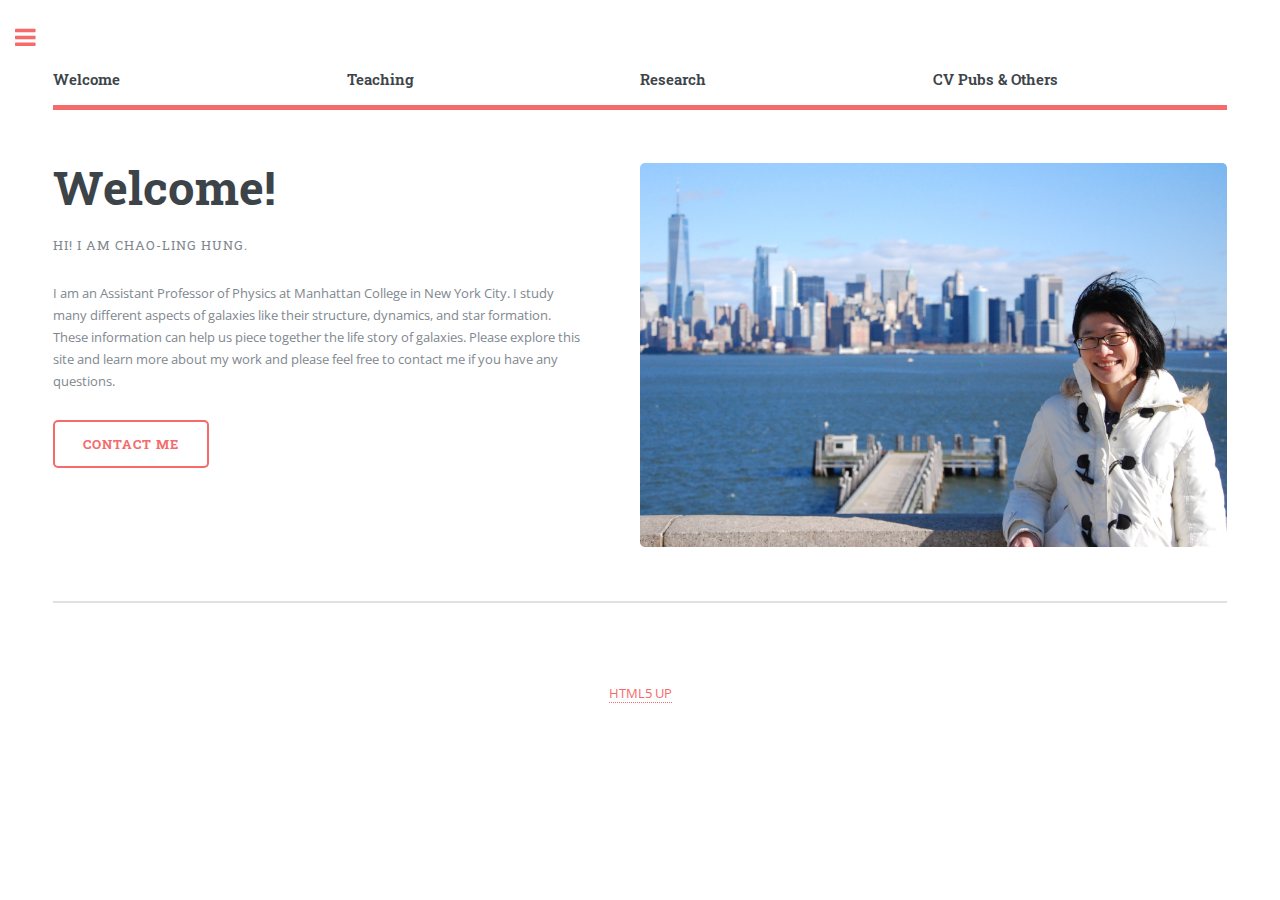
==== commit 96f66bf4: "102117 add files" ====
--- a/index.html
+++ b/index.html
@@ -13,7 +13,20 @@
 		<link rel="stylesheet" href="assets/css/main.css" />
 		<!--[if lte IE 9]><link rel="stylesheet" href="assets/css/ie9.css" /><![endif]-->
 		<!--[if lte IE 8]><link rel="stylesheet" href="assets/css/ie8.css" /><![endif]-->
-	</head>
+    </head>
+
+
+    <!-- Global Site Tag (gtag.js) - Google Analytics -->
+    <script async src="https://www.googletagmanager.com/gtag/js?id=GA_TRACKING_ID"></script>
+    <script>
+          window.dataLayer = window.dataLayer || [];
+            function gtag(){dataLayer.push(arguments);}
+              gtag('js', new Date());
+
+                gtag('config', '134061355');
+            </script>
+
+
 	<body>
 
 		<!-- Wrapper -->
